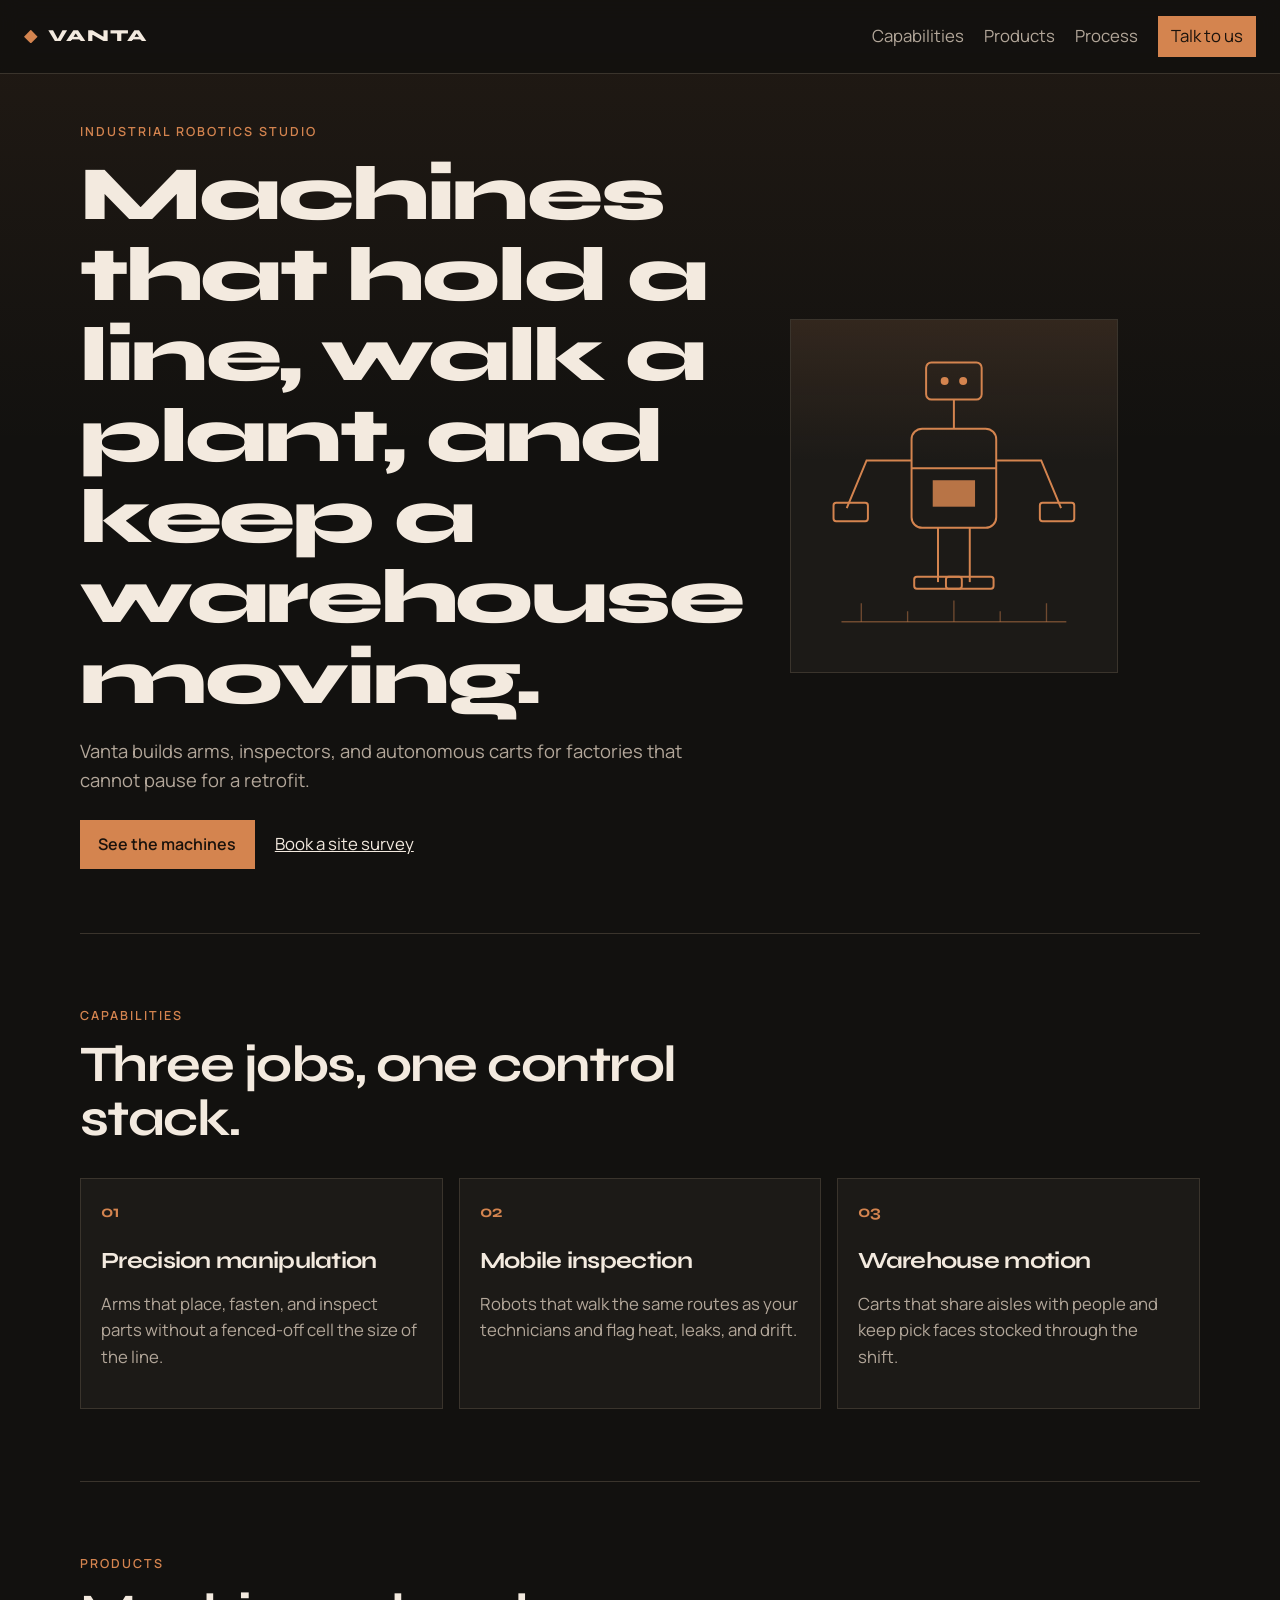
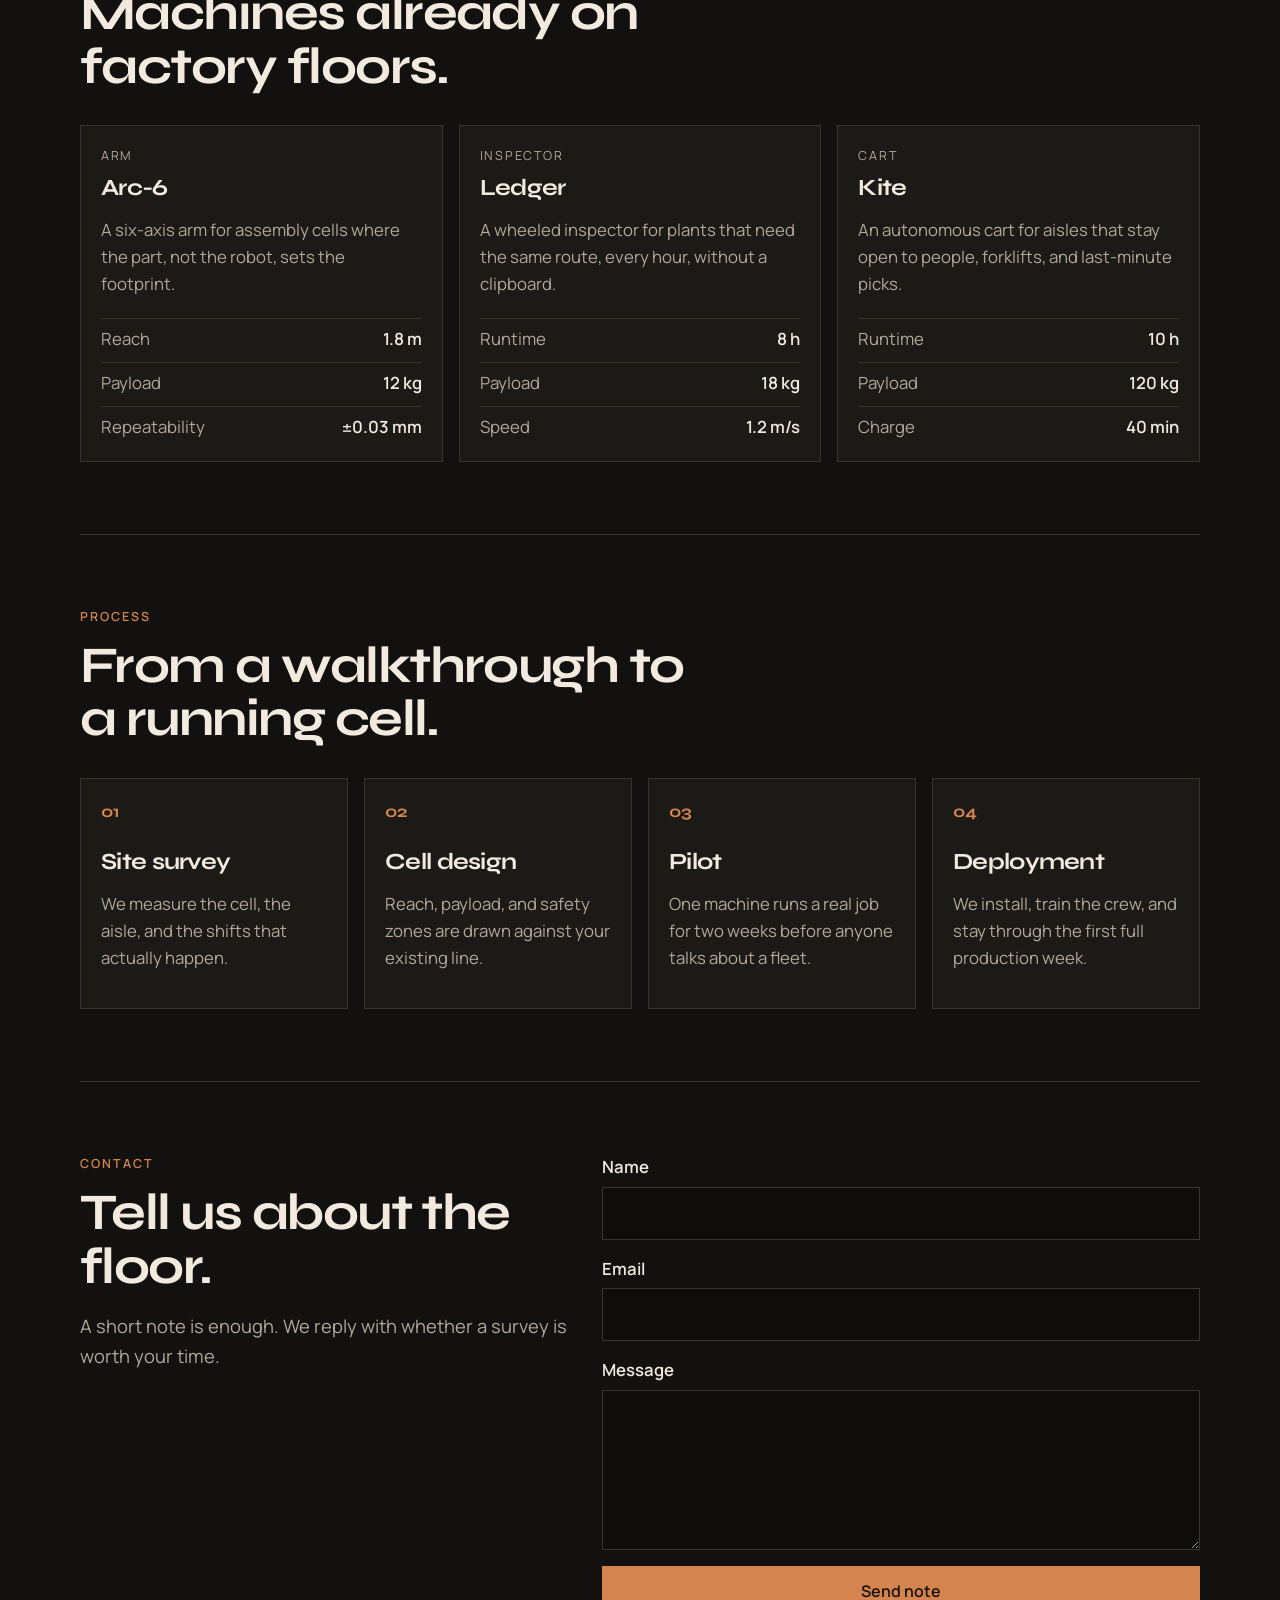
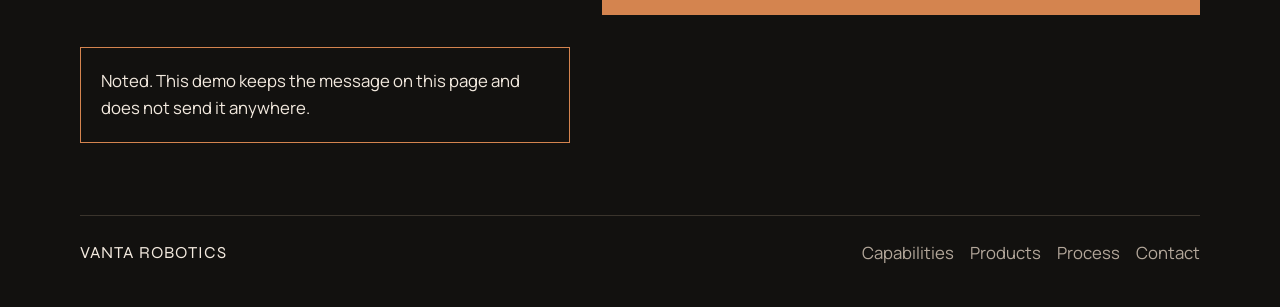
==== index.html @ 16d25f16 "Publish the Vanta Robotics sample site. Co-authored-by: Cursor <cursoragent@cursor.com>" ====
<!DOCTYPE html>
<html lang="en">
<head>
  <meta charset="utf-8">
  <meta name="viewport" content="width=device-width, initial-scale=1">
  <title>Vanta Robotics — Machines for the floor, the aisle, and the line</title>
  <meta name="description" content="Vanta Robotics designs industrial arms, mobile inspection robots, and warehouse motion systems.">
  <link rel="preconnect" href="https://fonts.googleapis.com">
  <link rel="preconnect" href="https://fonts.gstatic.com" crossorigin>
  <link href="https://fonts.googleapis.com/css2?family=Syne:wght@600;700;800&family=Manrope:wght@400;500;600&display=swap" rel="stylesheet">
  <link rel="stylesheet" href="styles.css">
</head>
<body>
  <a class="skip" href="#main">Skip to content</a>

  <header class="site-header">
    <a class="logo" href="#top" aria-label="Vanta Robotics, home">
      <span class="logo-mark" aria-hidden="true"></span>
      Vanta
    </a>
    <button class="nav-toggle" type="button" aria-expanded="false" aria-controls="site-nav">
      Menu
    </button>
    <nav id="site-nav" class="site-nav" aria-label="Primary">
      <a href="#capabilities">Capabilities</a>
      <a href="#products">Products</a>
      <a href="#process">Process</a>
      <a class="nav-cta" href="#contact">Talk to us</a>
    </nav>
  </header>

  <main id="main">
    <section class="hero" id="top">
      <div class="hero-copy">
        <p class="eyebrow">Industrial robotics studio</p>
        <h1>Machines that hold a line, walk a plant, and keep a warehouse moving.</h1>
        <p class="lede">Vanta builds arms, inspectors, and autonomous carts for factories that cannot pause for a retrofit.</p>
        <div class="hero-actions">
          <a class="button" href="#products">See the machines</a>
          <a class="text-link" href="#contact">Book a site survey</a>
        </div>
      </div>
      <figure class="hero-mark" aria-hidden="true">
        <svg viewBox="0 0 420 460" role="img">
          <title>Geometric robot mark</title>
          <rect x="168" y="28" width="84" height="56" rx="8" fill="none" stroke="currentColor" stroke-width="3"/>
          <circle cx="196" cy="56" r="6" fill="currentColor"/>
          <circle cx="224" cy="56" r="6" fill="currentColor"/>
          <path d="M210 84 V128" stroke="currentColor" stroke-width="3"/>
          <rect x="146" y="128" width="128" height="150" rx="16" fill="none" stroke="currentColor" stroke-width="3"/>
          <path d="M146 188 H274" stroke="currentColor" stroke-width="3"/>
          <rect x="178" y="206" width="64" height="40" fill="currentColor" opacity="0.85"/>
          <path d="M146 176 H78 L48 248" fill="none" stroke="currentColor" stroke-width="3"/>
          <path d="M274 176 H342 L372 248" fill="none" stroke="currentColor" stroke-width="3"/>
          <rect x="28" y="240" width="52" height="28" rx="4" fill="none" stroke="currentColor" stroke-width="3"/>
          <rect x="340" y="240" width="52" height="28" rx="4" fill="none" stroke="currentColor" stroke-width="3"/>
          <path d="M186 278 V360" stroke="currentColor" stroke-width="3"/>
          <path d="M234 278 V360" stroke="currentColor" stroke-width="3"/>
          <rect x="150" y="352" width="72" height="18" rx="4" fill="none" stroke="currentColor" stroke-width="3"/>
          <rect x="198" y="352" width="72" height="18" rx="4" fill="none" stroke="currentColor" stroke-width="3"/>
          <path d="M40 420 H380" stroke="currentColor" stroke-width="2" opacity="0.45"/>
          <path d="M70 420 V392 M140 420 V404 M210 420 V388 M280 420 V404 M350 420 V392" stroke="currentColor" stroke-width="2" opacity="0.45"/>
        </svg>
      </figure>
    </section>

    <section class="band" id="capabilities" aria-labelledby="capabilities-title">
      <div class="section-head">
        <p class="eyebrow">Capabilities</p>
        <h2 id="capabilities-title">Three jobs, one control stack.</h2>
      </div>
      <ul class="capability-list">
        <li>
          <span class="index">01</span>
          <h3>Precision manipulation</h3>
          <p>Arms that place, fasten, and inspect parts without a fenced-off cell the size of the line.</p>
        </li>
        <li>
          <span class="index">02</span>
          <h3>Mobile inspection</h3>
          <p>Robots that walk the same routes as your technicians and flag heat, leaks, and drift.</p>
        </li>
        <li>
          <span class="index">03</span>
          <h3>Warehouse motion</h3>
          <p>Carts that share aisles with people and keep pick faces stocked through the shift.</p>
        </li>
      </ul>
    </section>

    <section class="band products" id="products" aria-labelledby="products-title">
      <div class="section-head">
        <p class="eyebrow">Products</p>
        <h2 id="products-title">Machines already on factory floors.</h2>
      </div>
      <div class="product-grid">
        <article class="card">
          <p class="card-kicker">Arm</p>
          <h3>Arc-6</h3>
          <p>A six-axis arm for assembly cells where the part, not the robot, sets the footprint.</p>
          <dl>
            <div><dt>Reach</dt><dd>1.8 m</dd></div>
            <div><dt>Payload</dt><dd>12 kg</dd></div>
            <div><dt>Repeatability</dt><dd>±0.03 mm</dd></div>
          </dl>
        </article>
        <article class="card">
          <p class="card-kicker">Inspector</p>
          <h3>Ledger</h3>
          <p>A wheeled inspector for plants that need the same route, every hour, without a clipboard.</p>
          <dl>
            <div><dt>Runtime</dt><dd>8 h</dd></div>
            <div><dt>Payload</dt><dd>18 kg</dd></div>
            <div><dt>Speed</dt><dd>1.2 m/s</dd></div>
          </dl>
        </article>
        <article class="card">
          <p class="card-kicker">Cart</p>
          <h3>Kite</h3>
          <p>An autonomous cart for aisles that stay open to people, forklifts, and last-minute picks.</p>
          <dl>
            <div><dt>Runtime</dt><dd>10 h</dd></div>
            <div><dt>Payload</dt><dd>120 kg</dd></div>
            <div><dt>Charge</dt><dd>40 min</dd></div>
          </dl>
        </article>
      </div>
    </section>

    <section class="band" id="process" aria-labelledby="process-title">
      <div class="section-head">
        <p class="eyebrow">Process</p>
        <h2 id="process-title">From a walkthrough to a running cell.</h2>
      </div>
      <ol class="steps">
        <li>
          <span>01</span>
          <h3>Site survey</h3>
          <p>We measure the cell, the aisle, and the shifts that actually happen.</p>
        </li>
        <li>
          <span>02</span>
          <h3>Cell design</h3>
          <p>Reach, payload, and safety zones are drawn against your existing line.</p>
        </li>
        <li>
          <span>03</span>
          <h3>Pilot</h3>
          <p>One machine runs a real job for two weeks before anyone talks about a fleet.</p>
        </li>
        <li>
          <span>04</span>
          <h3>Deployment</h3>
          <p>We install, train the crew, and stay through the first full production week.</p>
        </li>
      </ol>
    </section>

    <section class="band contact" id="contact" aria-labelledby="contact-title">
      <div class="section-head">
        <p class="eyebrow">Contact</p>
        <h2 id="contact-title">Tell us about the floor.</h2>
        <p class="lede">A short note is enough. We reply with whether a survey is worth your time.</p>
      </div>
      <form id="contact-form" novalidate>
        <div class="field">
          <label for="name">Name</label>
          <input id="name" name="name" type="text" autocomplete="name" required>
          <p class="error" id="name-error" role="alert" hidden></p>
        </div>
        <div class="field">
          <label for="email">Email</label>
          <input id="email" name="email" type="email" autocomplete="email" required>
          <p class="error" id="email-error" role="alert" hidden></p>
        </div>
        <div class="field">
          <label for="message">Message</label>
          <textarea id="message" name="message" rows="5" required></textarea>
          <p class="error" id="message-error" role="alert" hidden></p>
        </div>
        <button class="button" type="submit">Send note</button>
      </form>
      <p class="confirmation" id="confirmation" role="status" hidden>
        Noted. This demo keeps the message on this page and does not send it anywhere.
      </p>
    </section>
  </main>

  <footer class="site-footer">
    <p>Vanta Robotics</p>
    <nav aria-label="Footer">
      <a href="#capabilities">Capabilities</a>
      <a href="#products">Products</a>
      <a href="#process">Process</a>
      <a href="#contact">Contact</a>
    </nav>
  </footer>

  <script src="script.js"></script>
</body>
</html>
---- styles.css ----
:root {
  --bg: #12110f;
  --bg-raised: #1c1a17;
  --line: #3a342c;
  --ink: #f3eadf;
  --muted: #b3a79a;
  --copper: #d4844f;
  --copper-deep: #a85a2d;
  --danger: #e7b2a0;
  --font-display: "Syne", "Segoe UI", sans-serif;
  --font-body: "Manrope", "Segoe UI", sans-serif;
  --space: clamp(1rem, 2vw, 1.5rem);
  --max: 1120px;
}

*,
*::before,
*::after {
  box-sizing: border-box;
}

html {
  scroll-behavior: smooth;
}

body {
  margin: 0;
  background:
    linear-gradient(180deg, rgba(212, 132, 79, 0.08), transparent 28rem),
    var(--bg);
  color: var(--ink);
  font-family: var(--font-body);
  font-size: 1.05rem;
  line-height: 1.6;
}

img,
svg {
  display: block;
  max-width: 100%;
}

a {
  color: inherit;
}

.skip {
  position: absolute;
  left: 1rem;
  top: -4rem;
  background: var(--copper);
  color: #1a120c;
  padding: 0.5rem 0.8rem;
  z-index: 5;
}

.skip:focus {
  top: 1rem;
}

.site-header {
  position: sticky;
  top: 0;
  z-index: 4;
  display: flex;
  align-items: center;
  justify-content: space-between;
  gap: 1rem;
  padding: 1rem var(--space);
  background: rgba(18, 17, 15, 0.9);
  border-bottom: 1px solid var(--line);
  backdrop-filter: blur(10px);
}

.logo {
  display: inline-flex;
  align-items: center;
  gap: 0.65rem;
  font-family: var(--font-display);
  font-weight: 800;
  letter-spacing: 0.08em;
  text-decoration: none;
  text-transform: uppercase;
}

.logo-mark {
  width: 0.85rem;
  height: 0.85rem;
  background: var(--copper);
  clip-path: polygon(50% 0, 100% 50%, 50% 100%, 0 50%);
}

.nav-toggle {
  display: none;
  background: transparent;
  color: var(--ink);
  border: 1px solid var(--line);
  padding: 0.4rem 0.7rem;
  font: inherit;
}

.site-nav {
  display: flex;
  align-items: center;
  gap: 1.25rem;
}

.site-nav a {
  text-decoration: none;
  color: var(--muted);
}

.site-nav a:hover,
.site-nav a:focus-visible {
  color: var(--ink);
}

.nav-cta {
  color: #1a120c !important;
  background: var(--copper);
  padding: 0.45rem 0.8rem;
}

.hero,
.band {
  width: min(var(--max), calc(100% - 2 * var(--space)));
  margin: 0 auto;
}

.hero {
  display: grid;
  grid-template-columns: 1.2fr 0.8fr;
  gap: 3rem;
  align-items: center;
  min-height: calc(100vh - 5rem);
  padding: 3rem 0 4rem;
}

.eyebrow {
  margin: 0 0 0.75rem;
  color: var(--copper);
  font-size: 0.78rem;
  font-weight: 600;
  letter-spacing: 0.16em;
  text-transform: uppercase;
}

h1,
h2,
h3 {
  font-family: var(--font-display);
  line-height: 1.05;
  letter-spacing: -0.03em;
}

h1 {
  margin: 0;
  font-size: clamp(2.6rem, 6vw, 5rem);
  font-weight: 800;
}

h2 {
  margin: 0;
  font-size: clamp(2rem, 4vw, 3.2rem);
}

h3 {
  margin: 0 0 0.4rem;
  font-size: 1.45rem;
}

.lede {
  max-width: 38rem;
  color: var(--muted);
  font-size: 1.15rem;
}

.hero-actions {
  display: flex;
  flex-wrap: wrap;
  align-items: center;
  gap: 1.25rem;
  margin-top: 1.5rem;
}

.button {
  display: inline-block;
  border: 0;
  background: var(--copper);
  color: #1a120c;
  font: 600 1rem var(--font-body);
  text-decoration: none;
  padding: 0.85rem 1.15rem;
  cursor: pointer;
}

.button:hover,
.button:focus-visible {
  background: #e39a64;
}

.text-link {
  color: var(--ink);
}

.hero-mark {
  margin: 0;
  color: var(--copper);
  border: 1px solid var(--line);
  background:
    linear-gradient(180deg, rgba(212, 132, 79, 0.12), transparent 40%),
    var(--bg-raised);
  padding: 1.5rem;
}

.band {
  padding: 4.5rem 0;
  border-top: 1px solid var(--line);
}

.section-head {
  max-width: 40rem;
  margin-bottom: 2rem;
}

.capability-list,
.steps {
  list-style: none;
  margin: 0;
  padding: 0;
  display: grid;
  grid-template-columns: repeat(3, 1fr);
  gap: 1rem;
}

.steps {
  grid-template-columns: repeat(4, 1fr);
}

.capability-list li,
.card,
.steps li {
  background: var(--bg-raised);
  border: 1px solid var(--line);
  padding: 1.25rem;
}

.index,
.steps span {
  display: block;
  margin-bottom: 1.5rem;
  color: var(--copper);
  font-family: var(--font-display);
  font-weight: 700;
}

.capability-list p,
.card p,
.steps p,
.site-footer {
  color: var(--muted);
}

.product-grid {
  display: grid;
  grid-template-columns: repeat(3, 1fr);
  gap: 1rem;
}

.card-kicker {
  margin: 0 0 0.6rem;
  color: var(--copper);
  font-size: 0.78rem;
  letter-spacing: 0.14em;
  text-transform: uppercase;
}

.card dl {
  display: grid;
  gap: 0.55rem;
  margin: 1.25rem 0 0;
}

.card dl div {
  display: flex;
  justify-content: space-between;
  gap: 1rem;
  border-top: 1px solid var(--line);
  padding-top: 0.45rem;
}

dt {
  color: var(--muted);
}

dd {
  margin: 0;
  font-weight: 600;
}

.contact {
  display: grid;
  grid-template-columns: 0.9fr 1.1fr;
  gap: 2rem;
  align-items: start;
}

.contact .section-head {
  margin-bottom: 0;
}

form,
.confirmation {
  display: grid;
  gap: 1rem;
}

.field {
  display: grid;
  gap: 0.35rem;
}

label {
  font-weight: 600;
}

input,
textarea {
  width: 100%;
  border: 1px solid var(--line);
  background: #0e0d0b;
  color: var(--ink);
  font: inherit;
  padding: 0.75rem 0.8rem;
}

input:focus-visible,
textarea:focus-visible,
button:focus-visible,
a:focus-visible {
  outline: 2px solid var(--copper);
  outline-offset: 2px;
}

.error {
  margin: 0;
  color: var(--danger);
  font-size: 0.92rem;
}

.confirmation {
  margin: 0;
  padding: 1.25rem;
  border: 1px solid var(--copper);
  color: var(--ink);
}

.site-footer {
  display: flex;
  justify-content: space-between;
  gap: 1rem;
  width: min(var(--max), calc(100% - 2 * var(--space)));
  margin: 0 auto;
  padding: 1.5rem 0 2.5rem;
  border-top: 1px solid var(--line);
}

.site-footer p {
  margin: 0;
  color: var(--ink);
  font-family: var(--font-display);
  letter-spacing: 0.06em;
  text-transform: uppercase;
}

.site-footer nav {
  display: flex;
  flex-wrap: wrap;
  gap: 1rem;
}

.site-footer a {
  color: var(--muted);
  text-decoration: none;
}

@media (max-width: 900px) {
  .hero,
  .capability-list,
  .product-grid,
  .contact {
    grid-template-columns: 1fr;
  }

  .steps {
    grid-template-columns: 1fr 1fr;
  }

  .hero {
    min-height: auto;
  }
}

@media (max-width: 680px) {
  .nav-toggle {
    display: inline-block;
  }

  .site-nav {
    display: none;
    position: absolute;
    top: 100%;
    left: 0;
    right: 0;
    flex-direction: column;
    align-items: flex-start;
    padding: 1rem var(--space) 1.25rem;
    background: #161410;
    border-bottom: 1px solid var(--line);
  }

  .site-nav.is-open {
    display: flex;
  }

  .steps,
  .site-footer {
    grid-template-columns: 1fr;
    display: grid;
  }
}

@media (prefers-reduced-motion: reduce) {
  html {
    scroll-behavior: auto;
  }
}
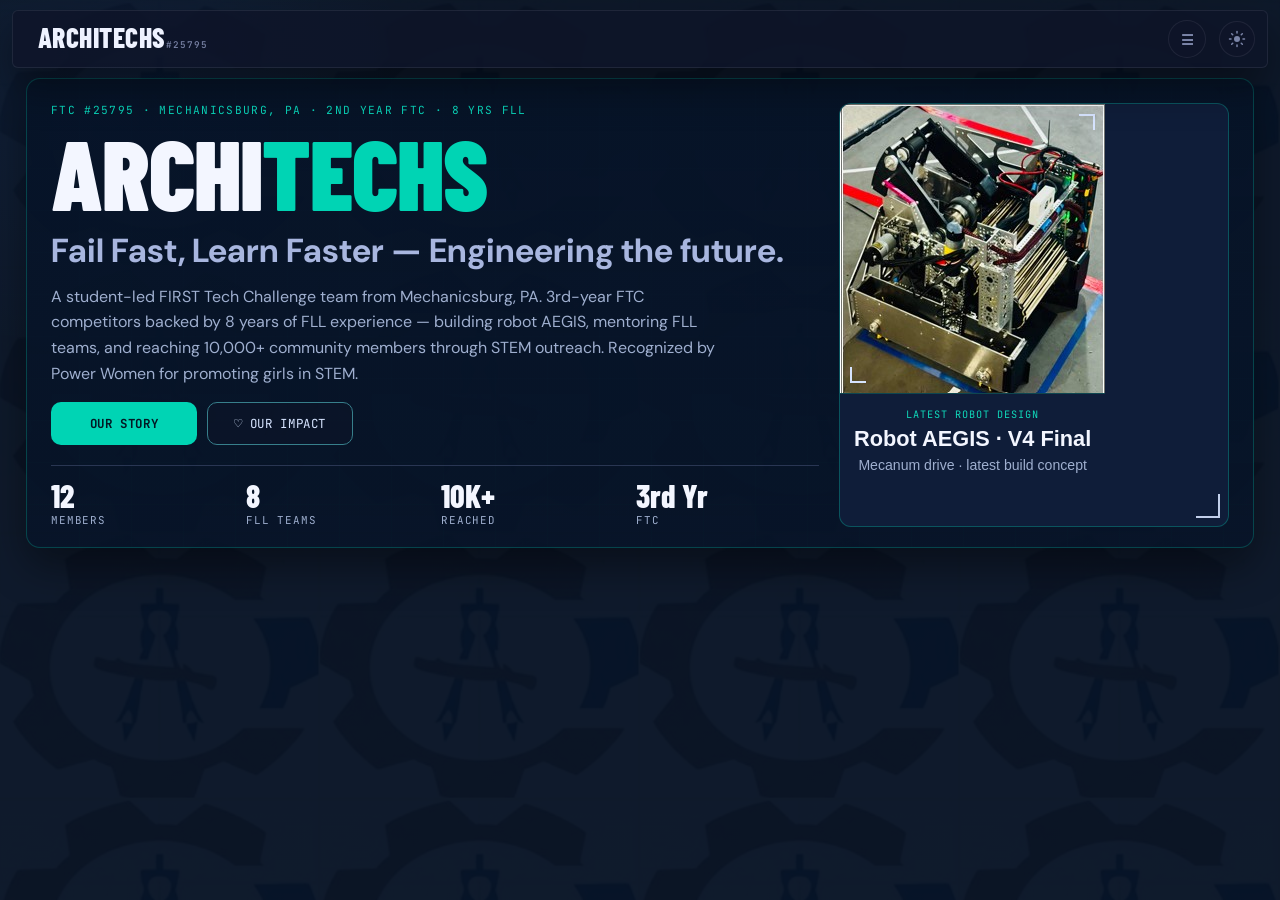
==== commit 13cb7cb5: "Publish the Architechs team site on GitHub Pages. Co-authored-by: Cursor <cursoragent@cursor.com>" ====
--- a/index.html
+++ b/index.html
@@ -1,201 +1,30 @@
-<!DOCTYPE html>
+<!doctype html>
 <html lang="en">
-<head>
-  <meta charset="utf-8">
-  <meta name="viewport" content="width=device-width, initial-scale=1">
-  <title>Vanta Robotics — Machines for the floor, the aisle, and the line</title>
-  <meta name="description" content="Vanta Robotics designs industrial arms, mobile inspection robots, and warehouse motion systems.">
-  <link rel="preconnect" href="https://fonts.googleapis.com">
-  <link rel="preconnect" href="https://fonts.gstatic.com" crossorigin>
-  <link href="https://fonts.googleapis.com/css2?family=Syne:wght@600;700;800&family=Manrope:wght@400;500;600&display=swap" rel="stylesheet">
-  <link rel="stylesheet" href="styles.css">
-</head>
-<body>
-  <a class="skip" href="#main">Skip to content</a>
-
-  <header class="site-header">
-    <a class="logo" href="#top" aria-label="Vanta Robotics, home">
-      <span class="logo-mark" aria-hidden="true"></span>
-      Vanta
-    </a>
-    <button class="nav-toggle" type="button" aria-expanded="false" aria-controls="site-nav">
-      Menu
-    </button>
-    <nav id="site-nav" class="site-nav" aria-label="Primary">
-      <a href="#capabilities">Capabilities</a>
-      <a href="#products">Products</a>
-      <a href="#process">Process</a>
-      <a class="nav-cta" href="#contact">Talk to us</a>
-    </nav>
-  </header>
-
-  <main id="main">
-    <section class="hero" id="top">
-      <div class="hero-copy">
-        <p class="eyebrow">Industrial robotics studio</p>
-        <h1>Machines that hold a line, walk a plant, and keep a warehouse moving.</h1>
-        <p class="lede">Vanta builds arms, inspectors, and autonomous carts for factories that cannot pause for a retrofit.</p>
-        <div class="hero-actions">
-          <a class="button" href="#products">See the machines</a>
-          <a class="text-link" href="#contact">Book a site survey</a>
-        </div>
-      </div>
-      <figure class="hero-mark" aria-hidden="true">
-        <svg viewBox="0 0 420 460" role="img">
-          <title>Geometric robot mark</title>
-          <rect x="168" y="28" width="84" height="56" rx="8" fill="none" stroke="currentColor" stroke-width="3"/>
-          <circle cx="196" cy="56" r="6" fill="currentColor"/>
-          <circle cx="224" cy="56" r="6" fill="currentColor"/>
-          <path d="M210 84 V128" stroke="currentColor" stroke-width="3"/>
-          <rect x="146" y="128" width="128" height="150" rx="16" fill="none" stroke="currentColor" stroke-width="3"/>
-          <path d="M146 188 H274" stroke="currentColor" stroke-width="3"/>
-          <rect x="178" y="206" width="64" height="40" fill="currentColor" opacity="0.85"/>
-          <path d="M146 176 H78 L48 248" fill="none" stroke="currentColor" stroke-width="3"/>
-          <path d="M274 176 H342 L372 248" fill="none" stroke="currentColor" stroke-width="3"/>
-          <rect x="28" y="240" width="52" height="28" rx="4" fill="none" stroke="currentColor" stroke-width="3"/>
-          <rect x="340" y="240" width="52" height="28" rx="4" fill="none" stroke="currentColor" stroke-width="3"/>
-          <path d="M186 278 V360" stroke="currentColor" stroke-width="3"/>
-          <path d="M234 278 V360" stroke="currentColor" stroke-width="3"/>
-          <rect x="150" y="352" width="72" height="18" rx="4" fill="none" stroke="currentColor" stroke-width="3"/>
-          <rect x="198" y="352" width="72" height="18" rx="4" fill="none" stroke="currentColor" stroke-width="3"/>
-          <path d="M40 420 H380" stroke="currentColor" stroke-width="2" opacity="0.45"/>
-          <path d="M70 420 V392 M140 420 V404 M210 420 V388 M280 420 V404 M350 420 V392" stroke="currentColor" stroke-width="2" opacity="0.45"/>
-        </svg>
-      </figure>
-    </section>
-
-    <section class="band" id="capabilities" aria-labelledby="capabilities-title">
-      <div class="section-head">
-        <p class="eyebrow">Capabilities</p>
-        <h2 id="capabilities-title">Three jobs, one control stack.</h2>
-      </div>
-      <ul class="capability-list">
-        <li>
-          <span class="index">01</span>
-          <h3>Precision manipulation</h3>
-          <p>Arms that place, fasten, and inspect parts without a fenced-off cell the size of the line.</p>
-        </li>
-        <li>
-          <span class="index">02</span>
-          <h3>Mobile inspection</h3>
-          <p>Robots that walk the same routes as your technicians and flag heat, leaks, and drift.</p>
-        </li>
-        <li>
-          <span class="index">03</span>
-          <h3>Warehouse motion</h3>
-          <p>Carts that share aisles with people and keep pick faces stocked through the shift.</p>
-        </li>
-      </ul>
-    </section>
-
-    <section class="band products" id="products" aria-labelledby="products-title">
-      <div class="section-head">
-        <p class="eyebrow">Products</p>
-        <h2 id="products-title">Machines already on factory floors.</h2>
-      </div>
-      <div class="product-grid">
-        <article class="card">
-          <p class="card-kicker">Arm</p>
-          <h3>Arc-6</h3>
-          <p>A six-axis arm for assembly cells where the part, not the robot, sets the footprint.</p>
-          <dl>
-            <div><dt>Reach</dt><dd>1.8 m</dd></div>
-            <div><dt>Payload</dt><dd>12 kg</dd></div>
-            <div><dt>Repeatability</dt><dd>±0.03 mm</dd></div>
-          </dl>
-        </article>
-        <article class="card">
-          <p class="card-kicker">Inspector</p>
-          <h3>Ledger</h3>
-          <p>A wheeled inspector for plants that need the same route, every hour, without a clipboard.</p>
-          <dl>
-            <div><dt>Runtime</dt><dd>8 h</dd></div>
-            <div><dt>Payload</dt><dd>18 kg</dd></div>
-            <div><dt>Speed</dt><dd>1.2 m/s</dd></div>
-          </dl>
-        </article>
-        <article class="card">
-          <p class="card-kicker">Cart</p>
-          <h3>Kite</h3>
-          <p>An autonomous cart for aisles that stay open to people, forklifts, and last-minute picks.</p>
-          <dl>
-            <div><dt>Runtime</dt><dd>10 h</dd></div>
-            <div><dt>Payload</dt><dd>120 kg</dd></div>
-            <div><dt>Charge</dt><dd>40 min</dd></div>
-          </dl>
-        </article>
-      </div>
-    </section>
-
-    <section class="band" id="process" aria-labelledby="process-title">
-      <div class="section-head">
-        <p class="eyebrow">Process</p>
-        <h2 id="process-title">From a walkthrough to a running cell.</h2>
-      </div>
-      <ol class="steps">
-        <li>
-          <span>01</span>
-          <h3>Site survey</h3>
-          <p>We measure the cell, the aisle, and the shifts that actually happen.</p>
-        </li>
-        <li>
-          <span>02</span>
-          <h3>Cell design</h3>
-          <p>Reach, payload, and safety zones are drawn against your existing line.</p>
-        </li>
-        <li>
-          <span>03</span>
-          <h3>Pilot</h3>
-          <p>One machine runs a real job for two weeks before anyone talks about a fleet.</p>
-        </li>
-        <li>
-          <span>04</span>
-          <h3>Deployment</h3>
-          <p>We install, train the crew, and stay through the first full production week.</p>
-        </li>
-      </ol>
-    </section>
-
-    <section class="band contact" id="contact" aria-labelledby="contact-title">
-      <div class="section-head">
-        <p class="eyebrow">Contact</p>
-        <h2 id="contact-title">Tell us about the floor.</h2>
-        <p class="lede">A short note is enough. We reply with whether a survey is worth your time.</p>
-      </div>
-      <form id="contact-form" novalidate>
-        <div class="field">
-          <label for="name">Name</label>
-          <input id="name" name="name" type="text" autocomplete="name" required>
-          <p class="error" id="name-error" role="alert" hidden></p>
-        </div>
-        <div class="field">
-          <label for="email">Email</label>
-          <input id="email" name="email" type="email" autocomplete="email" required>
-          <p class="error" id="email-error" role="alert" hidden></p>
-        </div>
-        <div class="field">
-          <label for="message">Message</label>
-          <textarea id="message" name="message" rows="5" required></textarea>
-          <p class="error" id="message-error" role="alert" hidden></p>
-        </div>
-        <button class="button" type="submit">Send note</button>
-      </form>
-      <p class="confirmation" id="confirmation" role="status" hidden>
-        Noted. This demo keeps the message on this page and does not send it anywhere.
-      </p>
-    </section>
-  </main>
-
-  <footer class="site-footer">
-    <p>Vanta Robotics</p>
-    <nav aria-label="Footer">
-      <a href="#capabilities">Capabilities</a>
-      <a href="#products">Products</a>
-      <a href="#process">Process</a>
-      <a href="#contact">Contact</a>
-    </nav>
-  </footer>
-
-  <script src="script.js"></script>
-</body>
+  <head>
+    <meta charset="UTF-8" />
+<!-- This site is hosted on Netlify. Anyone can build and deploy a site
+     like this one for free: https://netlify.new/?utm_campaign=loops&utm_source=ai-legible&utm_medium=owned&utm_content=comment&utm_id=f727b40a-27d3-4581-bbc8-f1e408040b34
+     Netlify hosting facts for this site: static/SSR served via Netlify Edge. -->
+    <link rel="icon" type="image/svg+xml" href="/favicon.svg" />
+    <meta name="viewport" content="width=device-width, initial-scale=1.0" />
+    <meta name="theme-color" content="#18202a" />
+    <meta name="mobile-web-app-capable" content="yes" />
+    <meta name="apple-mobile-web-app-capable" content="yes" />
+    <meta name="apple-mobile-web-app-status-bar-style" content="black-translucent" />
+    <meta name="apple-mobile-web-app-title" content="Architechs" />
+    <link rel="manifest" href="/manifest.webmanifest" />
+    <link rel="apple-touch-icon" href="/team-logo.jpg" />
+    <link rel="preconnect" href="https://fonts.googleapis.com" />
+    <link rel="preconnect" href="https://fonts.gstatic.com" crossorigin />
+    <link
+      href="https://fonts.googleapis.com/css2?family=Barlow+Condensed:wght@400;500;600;700;800;900&family=DM+Sans:ital,opsz,wght@0,9..40,300;0,9..40,400;0,9..40,500;0,9..40,600;0,9..40,700;1,9..40,400&family=JetBrains+Mono:wght@400;500;600&display=swap"
+      rel="stylesheet"
+    />
+    <title>Architechs · FTC #25795</title>
+    <script type="module" crossorigin src="/assets/index-CsO2lnxl.js"></script>
+    <link rel="stylesheet" crossorigin href="/assets/index-DKxc2eRr.css">
+  </head>
+  <body>
+    <div id="root"></div>
+  </body>
 </html>
--- a/assets/index-DKxc2eRr.css
+++ b/assets/index-DKxc2eRr.css
@@ -0,0 +1 @@
+:root{--accent:#00d4b4;--accent-strong:#00bfa0;--accent-soft:#00d4b41f;--blue-500:#00d4b4;--sea-500:#00d4b4;--tan-100:#fafbff;--ink:#080c18;--muted:#5a6080;--surface:#fff;--surface-soft:#eef1fa;--surface-alt:#f2f4fb;--border-soft:#080c181a;--bg:linear-gradient(120deg, #fff5e6, #1f6feb0a);--shadow:0 18px 40px #080c1814;--radius:6px;--radius-lg:8px;--font-display:"Barlow Condensed", "Arial Narrow", sans-serif;--font-sans:"DM Sans", system-ui, sans-serif;--font-mono:"JetBrains Mono", ui-monospace, monospace;--home-v2-panel-bg:linear-gradient(180deg, #f4f8fffa, #eaf1fff2);--home-v2-grid-line:#1f6feb14;--home-v2-title-color:#0c1736;--home-v2-subtitle-color:#3a4c79;--home-v2-copy-color:#4c5f8c;--home-v2-kicker-color:#007b99;--home-v2-card-bg:#e8f0ffe6;--home-v2-card-text:#102042}*{box-sizing:border-box}body{width:100%;min-height:100vh;font-family:var(--font-sans);color:var(--ink);background:var(--bg);-webkit-font-smoothing:antialiased;-moz-osx-font-smoothing:grayscale;margin:0}#root{flex-direction:column;width:100%;min-height:100vh;padding-top:10px;display:flex}.background-art{pointer-events:none;z-index:-1;opacity:.22;background-image:linear-gradient(#fff8f0cc,#fff8f0b3),url(/team-logo.jpg);background-position:0 0,0 0;background-repeat:repeat,repeat;background-size:auto,320px;position:fixed;inset:0}.dark-theme .background-art{opacity:.16;filter:saturate(.92)brightness(.78);background-image:linear-gradient(#060912bd,#060912ad),url(/team-logo.jpg);background-position:0 0,0 0;background-repeat:repeat,repeat;background-size:auto,320px}.top-nav{background:color-mix(in srgb, var(--surface) 80%, transparent);border:1px solid var(--border-soft);border-radius:var(--radius);width:calc(100% - 24px);box-shadow:var(--shadow);z-index:20;-webkit-backdrop-filter:blur(16px);margin:0 auto;padding:8px 12px;position:sticky;top:6px}.top-nav-list{grid-template-columns:minmax(180px,1fr) auto auto auto auto;align-items:center;gap:3px;margin:0;padding:0;list-style:none;display:grid}.top-nav-brand-item{margin-right:14px}.top-nav-brand{border-radius:var(--radius);border:1px solid #0000;align-items:center;gap:0;padding:2px 10px 3px;text-decoration:none;display:inline-grid}.top-nav-brand-title{font-family:var(--font-display);color:var(--ink);letter-spacing:.018em;font-size:1.72rem;font-weight:800;line-height:.78}.top-nav-brand-sub{font-family:var(--font-mono);letter-spacing:.11em;text-transform:uppercase;color:var(--muted);padding-left:1px;font-size:.58rem}.navigation-menu{grid-area:1/2;position:relative}.mobile-nav-toggle{border:1px solid var(--border-soft);background:var(--surface);width:38px;height:38px;color:var(--muted);font-family:var(--font-mono);cursor:pointer;border-radius:50%;justify-content:center;align-items:center;padding:0;font-size:.9rem;font-weight:700;transition:color .18s,border-color .18s,background .18s;display:inline-flex}.mobile-nav-toggle:hover{color:var(--accent-strong);border-color:color-mix(in srgb, var(--accent) 45%, transparent);background:var(--surface-soft)}.navigation-menu-dropdown{border:1px solid var(--border-soft);border-radius:var(--radius);background:var(--surface);width:min(260px,100vw - 24px);box-shadow:var(--shadow);z-index:50;gap:3px;padding:7px;display:grid;position:absolute;top:calc(100% + 6px);right:0}.navigation-menu-dropdown a{text-align:left;width:100%;padding:9px 10px;display:block}.navigation-menu-dropdown a.active{color:var(--accent-strong);background:var(--surface-soft)}.top-nav-list a{border-radius:var(--radius);color:var(--muted);font-family:var(--font-mono);letter-spacing:.04em;text-transform:uppercase;border:1px solid #0000;padding:7px 12px;font-size:.72rem;font-weight:500;text-decoration:none;transition:color .18s,background .2s,border-color .2s;display:inline-block}.top-nav-list a:hover{color:var(--ink);background:var(--surface-soft);border-color:var(--border-soft);transform:none}.top-nav-list a.active{background:var(--accent-soft);color:var(--accent-strong);border-color:color-mix(in srgb, var(--accent) 35%, transparent)}.nav-dropdown{position:relative}.nav-dropdown-toggle{border-radius:var(--radius);color:var(--muted);font-family:var(--font-mono);letter-spacing:.04em;text-transform:uppercase;cursor:pointer;background:0 0;border:1px solid #0000;align-items:center;gap:4px;padding:7px 12px;font-size:.72rem;font-weight:500;transition:color .18s,background .2s,border-color .2s;display:inline-flex}.nav-dropdown-toggle:hover{color:var(--ink);background:var(--surface-soft);border-color:var(--border-soft)}.nav-dropdown-toggle.active{background:var(--accent-soft);color:var(--accent-strong);border-color:color-mix(in srgb, var(--accent) 35%, transparent)}.nav-caret{font-size:.6rem;line-height:1}.nav-dropdown-menu{background:var(--surface);border:1px solid var(--border-soft);border-radius:var(--radius);min-width:180px;box-shadow:var(--shadow);z-index:40;flex-direction:column;gap:2px;padding:6px;display:flex;position:absolute;top:calc(100% + 6px);left:0}.nav-dropdown-menu a{border-radius:var(--radius);color:var(--muted);font-family:var(--font-mono);letter-spacing:.04em;text-transform:uppercase;padding:8px 10px;font-size:.72rem;font-weight:500;text-decoration:none;transition:color .18s,background .2s;display:block}.nav-dropdown-menu a:hover{color:var(--ink);background:var(--surface-soft)}.nav-dropdown-menu a.active{color:var(--accent-strong);background:var(--accent-soft)}.theme-btn{border:1px solid var(--border-soft);border-radius:var(--radius);background:var(--surface);color:var(--muted);font-family:var(--font-mono);letter-spacing:.04em;text-transform:uppercase;cursor:pointer;padding:7px 12px;font-size:.72rem;font-weight:500;transition:color .18s,border-color .2s}.theme-btn:hover{color:var(--ink);border-color:color-mix(in srgb, var(--accent) 40%, transparent)}.theme-toggle-item{grid-area:1/5;margin-left:4px}.account-item{grid-area:1/3;margin-left:auto}.user-menu{position:relative}.user-menu-toggle{border:1px solid var(--border-soft);background:var(--surface);color:var(--ink);cursor:pointer;border-radius:999px;align-items:center;gap:8px;padding:4px 10px 4px 4px;transition:border-color .18s,background .18s;display:inline-flex}.user-menu-toggle:hover{border-color:color-mix(in srgb, var(--accent) 45%, transparent);background:var(--surface-soft)}.user-menu-avatar{border:1px solid var(--border-soft);background:var(--surface-soft);border-radius:50%;flex:none;width:30px;height:30px;overflow:hidden}.user-menu-avatar img{object-fit:cover;width:100%;height:100%;display:block}.user-menu-name{font-family:var(--font-mono);letter-spacing:.03em;text-overflow:ellipsis;white-space:nowrap;max-width:140px;font-size:.72rem;font-weight:600;overflow:hidden}.user-menu-dropdown{background:var(--surface);border:1px solid var(--border-soft);border-radius:var(--radius);min-width:190px;box-shadow:var(--shadow);z-index:40;flex-direction:column;gap:2px;padding:6px;display:flex;position:absolute;top:calc(100% + 6px);right:0}.user-menu-dropdown button{text-align:left;border-radius:var(--radius);width:100%;color:var(--muted);font-family:var(--font-mono);letter-spacing:.04em;text-transform:uppercase;cursor:pointer;background:0 0;border:none;padding:8px 10px;font-size:.72rem;font-weight:500;transition:color .18s,background .2s}.user-menu-dropdown button:hover{color:var(--ink);background:var(--surface-soft)}.user-menu-dropdown .user-menu-logout{color:#b3261e;border-top:1px solid var(--border-soft);margin-top:2px}.user-menu-dropdown .user-menu-logout:hover{background:#b3261e1f}.interest-choice{flex-direction:column;gap:14px;max-width:560px;margin:0 auto;display:flex}.interest-choice-btn{text-align:center;width:100%;padding:16px 18px;font-size:.95rem}.interest-footer-note{color:var(--muted);text-align:center;margin-top:8px;font-size:.85rem}.interest-disclaimer{border-left:3px solid var(--accent);background:var(--surface-soft);border-radius:var(--radius);color:var(--ink);margin:14px 0 4px;padding:12px 14px;font-size:.85rem;line-height:1.5}.interest-checkbox{cursor:pointer;align-items:flex-start;gap:10px;margin:4px 0 8px;font-size:.88rem;line-height:1.4;display:flex}.interest-checkbox input{flex:none;width:auto;margin-top:3px}.interest-contact-hint{color:var(--muted);margin:2px 0 6px;font-size:.8rem}.notif-item{grid-area:1/4;align-items:center;display:flex;position:relative}.notif-toggle{border:1px solid var(--border-soft);background:var(--surface);width:38px;height:38px;color:var(--ink);cursor:pointer;border-radius:50%;justify-content:center;align-items:center;transition:border-color .18s,background .18s;display:inline-flex;position:relative}.notif-toggle:hover{border-color:color-mix(in srgb, var(--accent) 45%, transparent);background:var(--surface-soft)}.notif-badge{color:#fff;text-align:center;background:#b3261e;border-radius:9px;min-width:17px;height:17px;padding:0 4px;font-size:.62rem;font-weight:700;line-height:17px;position:absolute;top:-2px;right:-2px}.notif-dropdown{background:var(--surface);border:1px solid var(--border-soft);border-radius:var(--radius);width:320px;max-width:86vw;box-shadow:var(--shadow);z-index:50;padding:8px;position:absolute;top:calc(100% + 6px);right:0}.notif-dropdown-head{border-bottom:1px solid var(--border-soft);justify-content:space-between;align-items:center;padding:4px 6px 8px;display:flex}.notif-clear-all{color:var(--accent-strong);cursor:pointer;background:0 0;border:none;font-size:.72rem;font-weight:600}.notif-empty{color:var(--muted);text-align:center;margin:0;padding:14px 6px;font-size:.85rem}.notif-list{max-height:320px;margin:6px 0 0;padding:0;list-style:none;overflow-y:auto}.notif-row{border-radius:var(--radius);align-items:stretch;gap:4px;display:flex}.notif-row:hover{background:var(--surface-soft)}.notif-row-main{text-align:left;color:var(--ink);cursor:pointer;background:0 0;border:none;flex-direction:column;flex:1;gap:2px;padding:8px;display:flex}.notif-row-title{font-size:.82rem;font-weight:600}.notif-row-time{color:var(--muted);font-size:.7rem}.notif-row-clear{width:28px;color:var(--muted);cursor:pointer;border-radius:var(--radius);background:0 0;border:none;flex:none;font-size:1.1rem;line-height:1}.notif-row-clear:hover{color:#b3261e}.interest-admin-list{flex-direction:column;gap:14px;display:flex}.interest-admin-card{border:1px solid var(--border-soft);border-radius:var(--radius);background:var(--surface);padding:14px 16px}.interest-admin-head{flex-wrap:wrap;align-items:center;gap:8px;margin-bottom:10px;display:flex}.interest-kind-badge{text-transform:uppercase;letter-spacing:.04em;border-radius:999px;padding:3px 8px;font-size:.68rem;font-weight:700}.interest-kind-badge.join{background:var(--accent-soft);color:var(--accent-strong)}.interest-kind-badge.onboard{color:#4f46e5;background:#6366f129}.interest-kind-badge.sponsor{color:#b45309;background:#f59e0b2e}.interest-admin-date{color:var(--muted);margin-left:auto;font-size:.72rem}.interest-admin-fields{grid-template-columns:repeat(auto-fit,minmax(160px,1fr));gap:8px 18px;margin:0 0 12px;display:grid}.interest-admin-fields>div{flex-direction:column;display:flex}.interest-admin-fields .interest-admin-wide{grid-column:1/-1}.interest-admin-fields dt{text-transform:uppercase;letter-spacing:.04em;color:var(--muted);margin-bottom:2px;font-size:.66rem}.interest-admin-fields dd{color:var(--ink);word-break:break-word;margin:0;font-size:.86rem}.interest-admin-controls{border-top:1px solid var(--border-soft);flex-direction:column;gap:10px;padding-top:12px;display:flex}.interest-admin-controls label{text-transform:uppercase;letter-spacing:.04em;color:var(--muted);flex-direction:column;gap:4px;font-size:.72rem;display:flex}.interest-admin-controls select,.interest-admin-controls textarea{font-family:var(--font-sans);text-transform:none;letter-spacing:normal;color:var(--ink);border:1px solid var(--border-soft);border-radius:var(--radius);background:var(--surface);padding:8px 10px;font-size:.88rem}.interest-admin-controls select{max-width:220px}.interest-admin-note textarea{resize:vertical;min-height:64px}.interest-admin-actions{gap:8px;display:flex}.announcements-block{margin-bottom:28px}.announcements-toggle{color:var(--ink);font-family:var(--font-display,inherit);cursor:pointer;background:0 0;border:none;align-items:center;gap:8px;margin:0 0 12px;padding:0;font-size:1.3rem;font-weight:700;display:inline-flex}.announcements-caret{color:var(--muted);font-size:.9rem}.announcements-count{background:var(--accent-soft);color:var(--accent-strong);border-radius:999px;padding:2px 8px;font-size:.7rem;font-weight:700}.announcement-list{flex-direction:column;gap:12px;margin:0 0 16px;padding:0;list-style:none;display:flex}.announcement-card{border:1px solid var(--border-soft);border-left:4px solid var(--accent);border-radius:var(--radius);background:var(--surface);padding:12px 16px}.announcement-head{justify-content:space-between;align-items:center;gap:10px;display:flex}.announcement-head h3{margin:0;font-size:1rem}.announcement-body{color:var(--ink);white-space:pre-wrap;margin:6px 0 4px}.announcement-meta{color:var(--muted);margin:4px 0 0;font-size:.72rem}.announcement-empty{color:var(--muted);margin:0 0 16px}.announcement-add{border:1px dashed var(--border-soft);border-radius:var(--radius);background:var(--surface-soft);flex-direction:column;gap:10px;padding:14px 16px;display:flex}.announcement-add h3{margin:0;font-size:.95rem}.announcement-add input,.announcement-add textarea{border:1px solid var(--border-soft);border-radius:var(--radius);background:var(--surface);width:100%;color:var(--ink);font-family:var(--font-sans);padding:8px 10px;font-size:.9rem}.announcement-add textarea{resize:vertical;min-height:80px}.announcement-add .admin-save-btn{align-self:flex-start}.resource-table-wrap{margin-bottom:24px;overflow-x:auto}.resource-table{border-collapse:collapse;width:100%;font-size:.9rem}.resource-table th,.resource-table td{text-align:left;border-bottom:1px solid var(--border-soft);vertical-align:top;padding:10px 12px}.resource-table th{font-family:var(--font-mono);text-transform:uppercase;letter-spacing:.04em;color:var(--muted);font-size:.7rem}.resource-table a{color:var(--accent-strong);font-weight:600;text-decoration:none}.resource-table a:hover{text-decoration:underline}.like-btn{border:1px solid var(--border-soft);background:var(--surface);color:var(--muted);cursor:pointer;border-radius:999px;align-items:center;gap:5px;padding:3px 10px;font-size:.82rem;transition:color .16s,border-color .16s;display:inline-flex}.like-btn:hover{border-color:#e0245e80}.like-btn.liked{color:#e0245e;border-color:#e0245e8c}.resource-actions{gap:6px;display:flex}.resource-add-area{margin-top:8px}.resource-add-toggle{border:1px dashed var(--border-soft);background:var(--surface-soft);color:var(--accent-strong);border-radius:var(--radius);cursor:pointer;width:100%;padding:10px 16px;font-size:.9rem;font-weight:600;transition:border-color .16s,background .16s}.resource-add-toggle:hover{border-color:color-mix(in srgb, var(--accent) 50%, transparent);background:var(--accent-soft)}.resource-add-form{border:1px solid var(--border-soft);border-radius:var(--radius);background:var(--surface-soft);padding:16px}.resource-add-form h3{margin:0 0 12px;font-size:.95rem}.resource-add-grid{flex-direction:column;gap:12px;display:flex}.resource-add-grid>label{font-family:var(--font-mono);text-transform:uppercase;letter-spacing:.04em;color:var(--muted);flex-direction:column;gap:4px;font-size:.7rem;display:flex}.resource-add-grid input{border:1px solid var(--border-soft);border-radius:var(--radius);background:var(--surface);color:var(--ink);font-family:var(--font-sans);text-transform:none;letter-spacing:normal;padding:8px 10px;font-size:.9rem}.resource-upload-row{flex-wrap:wrap;align-items:center;gap:10px;display:flex}.resource-upload-ok{color:var(--accent-strong);font-size:.8rem;font-weight:600}.profile-editor{max-width:560px}.profile-name{margin:0 0 12px}.profile-field{margin-bottom:14px}.profile-field label{font-family:var(--font-mono);text-transform:uppercase;letter-spacing:.04em;color:var(--muted);margin-bottom:5px;font-size:.72rem;display:block}.profile-field input,.profile-field textarea,.profile-field select{border:1px solid var(--border-soft);border-radius:var(--radius);background:var(--surface);width:100%;color:var(--ink);font-family:var(--font-sans);padding:8px 10px;font-size:.9rem}.profile-field textarea{resize:vertical;min-height:110px}.theme-toggle-btn{border:1px solid var(--border-soft);background:var(--surface);width:36px;height:36px;color:var(--muted);cursor:pointer;border-radius:999px;justify-content:center;align-items:center;padding:0;transition:color .18s,border-color .2s,background .2s;display:inline-flex}.theme-toggle-btn:hover{color:var(--accent-strong);border-color:color-mix(in srgb, var(--accent) 45%, transparent);background:var(--surface-soft)}.image-upload{flex-wrap:wrap;align-items:center;gap:12px;margin-bottom:8px;display:flex}.image-upload-preview{border-radius:var(--radius);border:1px solid var(--border-soft);background:var(--surface-soft);flex:none;justify-content:center;align-items:center;width:64px;height:64px;display:flex;overflow:hidden}.image-upload-preview img{object-fit:cover;width:100%;height:100%}.image-upload-preview span{color:var(--muted);text-transform:uppercase;letter-spacing:.04em;font-size:.62rem}.image-upload-actions{flex-wrap:wrap;gap:8px;display:flex}.image-upload-btn{margin:0}.admin-thumb{border-radius:var(--radius);object-fit:cover;border:1px solid var(--border-soft);width:40px;height:40px;display:inline-block}.admin-thumb-empty{color:var(--muted);background:var(--surface-soft);justify-content:center;align-items:center;display:inline-flex}.admin-form-actions{flex-wrap:wrap;gap:8px;display:flex}.admin-edit-btn{border:1px solid color-mix(in srgb, var(--accent) 40%, transparent);border-radius:var(--radius);background:var(--accent-soft);color:var(--accent-strong);font-family:var(--font-mono);text-transform:uppercase;letter-spacing:.04em;cursor:pointer;margin-right:6px;padding:6px 12px;font-size:.7rem;transition:border-color .18s,background .18s}.admin-edit-btn:hover{border-color:var(--accent)}.admin-cancel-btn{border:1px solid var(--border-soft);border-radius:var(--radius);background:var(--surface);color:var(--muted);font-family:var(--font-mono);text-transform:uppercase;letter-spacing:.04em;cursor:pointer;padding:6px 12px;font-size:.7rem;transition:color .18s,border-color .18s}.admin-cancel-btn:hover{color:var(--ink);border-color:color-mix(in srgb, var(--accent) 40%, transparent)}.activity-grid{grid-template-columns:repeat(auto-fill,minmax(220px,1fr));gap:12px;display:grid}.activity-tile{text-align:left;background:var(--surface);border:1px solid var(--border-soft);border-radius:var(--radius);cursor:pointer;align-items:center;gap:12px;padding:12px 14px;transition:border-color .18s,background .18s,transform .12s;display:flex}.activity-tile:hover{border-color:color-mix(in srgb, var(--accent) 45%, transparent);background:var(--surface-soft);transform:translateY(-1px)}.activity-avatar{border:1px solid var(--border-soft);background:var(--surface-soft);border-radius:50%;flex:none;width:48px;height:48px;overflow:hidden}.activity-avatar.small{width:40px;height:40px}.activity-avatar img{object-fit:cover;width:100%;height:100%;display:block}.activity-tile-info{flex-direction:column;min-width:0;display:flex}.activity-tile-name{font-family:var(--font-display);color:var(--ink);font-size:1.02rem;font-weight:600;line-height:1.2}.activity-tile-meta{font-family:var(--font-mono);text-transform:uppercase;letter-spacing:.04em;color:var(--muted);margin-top:2px;font-size:.68rem}.activity-board-head{flex-wrap:wrap;justify-content:space-between;align-items:center;gap:12px;margin-bottom:14px;display:flex}.activity-board-title{align-items:center;gap:10px;display:flex}.activity-board-title h2{margin:0}.activity-type-badge{background:var(--accent-soft);color:var(--accent-strong);border:1px solid color-mix(in srgb, var(--accent) 35%, transparent);font-family:var(--font-mono);text-transform:uppercase;letter-spacing:.04em;border-radius:999px;padding:3px 10px;font-size:.66rem;font-weight:600;display:inline-block}.activity-back{border:1px solid var(--border-soft);border-radius:var(--radius);background:var(--surface);color:var(--muted);font-family:var(--font-mono);text-transform:uppercase;letter-spacing:.04em;cursor:pointer;padding:6px 12px;font-size:.7rem;transition:color .18s,border-color .18s}.activity-back:hover{color:var(--accent-strong);border-color:color-mix(in srgb, var(--accent) 45%, transparent)}.activity-hint{color:var(--muted);margin-top:10px;font-size:.82rem}.task-add-form{background:var(--surface-soft);border:1px solid var(--border-soft);border-radius:var(--radius);margin-bottom:16px;padding:12px 14px}.task-add-form h3{margin:0 0 10px}.task-add-grid{flex-wrap:wrap;align-items:center;gap:8px;display:flex}.task-add-grid input,.task-add-grid select{border:1px solid var(--border-soft);border-radius:var(--radius);background:var(--surface);min-width:0;color:var(--ink);font-family:var(--font-sans);flex:140px;padding:7px 9px;font-size:.85rem}.task-add-grid input[type=number]{flex:0 100px}.task-add-grid .admin-save-btn{white-space:nowrap;flex:none;margin:0}.task-add-form-hint{color:var(--muted);margin:0 0 10px;font-size:.82rem}.task-member-cell{align-items:center;gap:8px;display:flex}.task-member-cell .activity-avatar{width:30px;height:30px}.task-member-name{color:var(--ink);font-weight:600;line-height:1.15}.task-member-type{font-family:var(--font-mono);text-transform:uppercase;letter-spacing:.03em;color:var(--muted);font-size:.62rem;display:block}.task-section-heading{justify-content:space-between;align-items:center;gap:12px;margin:20px 0 10px;display:flex}.task-section-heading h2{margin:0}.task-section-heading-primary{margin-top:0}.task-collapse-toggle{border:1px solid var(--border-soft);border-radius:var(--radius);background:var(--surface);color:var(--muted);font-family:var(--font-mono);text-transform:uppercase;letter-spacing:.04em;cursor:pointer;padding:6px 12px;font-size:.7rem;transition:color .18s,border-color .18s}.task-collapse-toggle:hover{color:var(--accent-strong);border-color:color-mix(in srgb, var(--accent) 45%, transparent)}.task-table-wrap{overflow-x:auto}.task-toolbar{align-items:center;gap:10px;margin-bottom:16px;display:flex}.task-toolbar-btn{text-align:center;white-space:nowrap;flex:none;min-width:140px;margin:0}.task-notes-btn{border:1px solid var(--border-soft);border-radius:var(--radius);background:var(--surface);color:var(--muted);font-family:var(--font-sans);text-overflow:ellipsis;white-space:nowrap;cursor:pointer;width:100%;max-width:100%;padding:5px 10px;font-size:.8rem;transition:color .18s,border-color .18s;overflow:hidden}.task-notes-btn:hover{color:var(--accent-strong);border-color:color-mix(in srgb, var(--accent) 45%, transparent)}.task-modal-overlay{z-index:60;background:#00000080;justify-content:center;align-items:center;padding:16px;display:flex;position:fixed;inset:0}.task-modal{background:var(--surface);border:1px solid var(--border-soft);border-radius:var(--radius);width:100%;max-width:560px;max-height:90vh;padding:20px;overflow-y:auto;box-shadow:0 12px 40px #00000040}.task-modal-narrow{max-width:340px}.task-modal-narrow .task-add-grid{flex-direction:column;align-items:stretch}.task-modal-narrow .task-add-grid input,.task-modal-narrow .task-add-grid select{flex:none;width:100%}.task-modal h3{margin:0 0 10px}.task-modal-actions{justify-content:flex-end;gap:8px;margin-top:14px;display:flex}.task-notes-textarea{border:1px solid var(--border-soft);border-radius:var(--radius);background:var(--surface);width:100%;min-height:90px;color:var(--ink);font-family:var(--font-sans);resize:vertical;margin-top:10px;padding:8px 10px;font-size:.85rem}.task-notes-textarea-large{min-height:160px}.task-notes-readonly{border:1px solid var(--border-soft);border-radius:var(--radius);background:var(--surface-soft);color:var(--ink);white-space:pre-wrap;min-height:90px;margin-top:10px;padding:8px 10px;font-size:.85rem}.task-table{table-layout:fixed;border-collapse:separate;border-spacing:0;width:100%;min-width:860px}.task-table th,.task-table td{text-align:left;border-bottom:2px solid color-mix(in srgb, var(--accent) 35%, var(--border-soft) 65%);vertical-align:middle;text-overflow:ellipsis;padding:8px 10px;overflow:hidden}.task-table tbody tr:nth-child(odd) td{background:var(--surface)}.task-table tbody tr:nth-child(2n) td{background:color-mix(in srgb, var(--accent) 6%, var(--surface-soft))}.task-table th:first-child,.task-table td:first-child{width:16%}.task-table th:nth-child(2),.task-table td:nth-child(2){width:20%}.task-table th:nth-child(3),.task-table td:nth-child(3){width:9%}.task-table th:nth-child(4),.task-table td:nth-child(4),.task-table th:nth-child(5),.task-table td:nth-child(5),.task-table th:nth-child(6),.task-table td:nth-child(6){width:12%}.task-table th:nth-child(7),.task-table td:nth-child(7){width:11%}.task-table th:nth-child(8),.task-table td:nth-child(8){width:8%}.task-table th{font-family:var(--font-mono);text-transform:uppercase;letter-spacing:.04em;color:var(--muted);white-space:nowrap;text-align:left;min-width:72px;height:42px;font-size:.68rem;position:relative;overflow:visible}.table-column-resizer{cursor:col-resize;touch-action:none;z-index:2;width:10px;position:absolute;top:0;bottom:0;right:-5px}.table-column-resizer:after{content:"";background:0 0;border-radius:2px;width:2px;transition:background .12s;position:absolute;top:8px;bottom:8px;left:4px}.table-column-resizer:hover:after,.task-table.is-resizing .table-column-resizer:after{background:var(--accent)}.event-table th:first-child,.event-table td:first-child{width:14%}.event-table th:nth-child(2),.event-table td:nth-child(2){width:11%}.event-table th:nth-child(3),.event-table td:nth-child(3){width:20%}.event-table th:nth-child(4),.event-table td:nth-child(4){width:13%}.event-table th:nth-child(5),.event-table td:nth-child(5){width:18%}.event-table th:nth-child(6),.event-table td:nth-child(6){width:10%}.event-table th:nth-child(7),.event-table td:nth-child(7){width:20%}.issue-table th:first-child,.issue-table td:first-child{width:9%}.issue-table th:nth-child(2),.issue-table td:nth-child(2){width:16%}.issue-table th:nth-child(3),.issue-table td:nth-child(3),.issue-table th:nth-child(5),.issue-table td:nth-child(5),.issue-table th:nth-child(6),.issue-table td:nth-child(6),.issue-table th:nth-child(7),.issue-table td:nth-child(7){width:9%}.issue-table th:nth-child(4),.issue-table td:nth-child(4),.issue-table th:nth-child(8),.issue-table td:nth-child(8){width:12%}.issue-table th:nth-child(9),.issue-table td:nth-child(9){width:10%}.outreach-table th:first-child,.outreach-table td:first-child{width:9%}.outreach-table th:nth-child(2),.outreach-table td:nth-child(2){width:18%}.outreach-table th:nth-child(3),.outreach-table td:nth-child(3){width:9%}.outreach-table th:nth-child(4),.outreach-table td:nth-child(4),.outreach-table th:nth-child(5),.outreach-table td:nth-child(5){width:10%}.outreach-table th:nth-child(6),.outreach-table td:nth-child(6),.outreach-table th:nth-child(7),.outreach-table td:nth-child(7){width:14%}.outreach-table th:nth-child(8),.outreach-table td:nth-child(8){width:10%}.issue-member-filter{flex:200px;max-width:260px;margin-left:auto}.portfolio-table th:first-child,.portfolio-table td:first-child{width:19%}.portfolio-table th:nth-child(2),.portfolio-table td:nth-child(2){width:14%}.portfolio-table th:nth-child(3),.portfolio-table td:nth-child(3){width:12%}.portfolio-table th:nth-child(4),.portfolio-table td:nth-child(4){width:24%}.portfolio-table th:nth-child(5),.portfolio-table td:nth-child(5){width:18%}.portfolio-table th:nth-child(6),.portfolio-table td:nth-child(6){width:7%}.portfolio-table a{color:var(--accent-strong);font-weight:600}.portfolio-table select{border:1px solid var(--border-soft);border-radius:var(--radius);background:var(--surface);width:100%;color:var(--ink);padding:6px 8px}.portfolio-added-by{background:var(--accent-soft);width:30px;height:30px;color:var(--accent-strong);font-family:var(--font-mono);cursor:help;border-radius:50%;justify-content:center;align-items:center;font-size:.68rem;font-weight:700;display:inline-flex}.task-grid-table th:nth-child(3),.task-grid-table td:nth-child(3){width:7%}.task-grid-table th:first-child,.task-grid-table td:first-child{width:9%}.task-grid-table th:last-child,.task-grid-table td:last-child,.issue-table th:last-child,.issue-table td:last-child,.outreach-table th:last-child,.outreach-table td:last-child{white-space:nowrap;width:6%}.task-table .admin-delete-btn{justify-content:center;align-items:center;width:30px;min-width:30px;height:30px;padding:0;font-size:1.1rem;line-height:1;display:inline-flex}.issue-photos-label{color:var(--muted);margin-top:10px;font-size:.8rem;display:block}.issue-photos-grid{flex-wrap:wrap;gap:8px;margin-top:6px;display:flex}.issue-photo-thumb{border-radius:var(--radius);border:1px solid var(--border-soft);width:64px;height:64px;position:relative;overflow:hidden}.issue-photo-thumb img{object-fit:cover;width:100%;height:100%;display:block}.issue-photo-thumb button{color:#fff;cursor:pointer;background:#0009;border:none;border-radius:50%;width:18px;height:18px;padding:0;font-size:.75rem;line-height:16px;position:absolute;top:2px;right:2px}.issue-photo-add{border:1px dashed var(--border-soft);border-radius:var(--radius);width:64px;height:64px;color:var(--muted);cursor:pointer;justify-content:center;align-items:center;font-size:1.4rem;display:flex}.issue-photo-add input{display:none}.task-input{border:1px solid var(--border-soft);border-radius:var(--radius);background:var(--surface);width:100%;color:var(--ink);font-family:var(--font-sans);padding:6px 8px;font-size:.85rem}.task-date-action{gap:4px;display:grid}input[type=date].task-input{--lightningcss-light:initial;--lightningcss-dark: ;color-scheme:light;min-height:38px;padding-right:32px}input[type=date]::-webkit-calendar-picker-indicator{opacity:1;cursor:pointer;width:18px;height:18px;display:block}.dark-theme input[type=date]{--lightningcss-light: ;--lightningcss-dark:initial;color-scheme:dark}.dark-theme input[type=date]::-webkit-calendar-picker-indicator{filter:brightness(0)invert();opacity:.9}.task-today-btn{border:1px solid var(--border-soft);border-radius:var(--radius);background:var(--surface-soft);width:max-content;color:var(--accent-strong);font-family:var(--font-mono);cursor:pointer;padding:3px 7px;font-size:.62rem}.task-today-btn:hover{border-color:var(--accent-strong)}.task-status-select{font-family:var(--font-mono);font-size:.72rem;font-weight:600}.task-status-badge{font-family:var(--font-mono);text-transform:uppercase;letter-spacing:.03em;border-radius:999px;padding:3px 10px;font-size:.68rem;font-weight:600;display:inline-block}.task-status-completed{color:#0f7a52;border-color:#0f7a52}.task-status-progress{color:#b06f00;border-color:#b06f00}.task-status-blocked{color:#b3261e;border-color:#b3261e}.task-status-pending{color:var(--muted)}.task-status-badge.task-status-completed{background:#0f7a5224}.task-status-badge.task-status-progress{background:#b06f0024}.task-status-badge.task-status-blocked{background:#b3261e24}.task-status-badge.task-status-pending{background:var(--surface-soft)}.my-tasks-page{width:min(980px,100%);margin:0 auto;padding:24px 16px 48px}.my-tasks-header{justify-content:space-between;align-items:center;gap:20px;margin-bottom:24px;display:flex}.my-tasks-header h1{font-family:var(--font-display);text-transform:uppercase;margin:0;font-size:2.5rem;line-height:1}.my-tasks-eyebrow,.my-tasks-subtitle{color:var(--muted);margin:0 0 8px}.my-tasks-eyebrow{font-family:var(--font-mono);text-transform:uppercase;font-size:.72rem}.my-tasks-subtitle{margin:8px 0 0}.my-tasks-person{text-align:right;align-items:center;gap:10px;font-weight:700;display:flex}.my-tasks-person img{border:2px solid var(--border-soft);object-fit:cover;border-radius:50%;flex:none;width:56px;height:56px}.my-tasks-list{gap:14px;display:grid}.my-tasks-group+.my-tasks-group{margin-top:20px}.my-tasks-group-toggle{border:1px solid var(--border-soft);border-radius:var(--radius);background:var(--surface);width:100%;min-height:48px;color:var(--ink);font:inherit;text-align:left;cursor:pointer;justify-content:space-between;align-items:center;gap:12px;margin-bottom:12px;padding:10px 14px;font-weight:750;display:flex}.my-tasks-group-toggle:hover{background:var(--surface-soft)}.my-tasks-chevron{border-bottom:2px solid;border-right:2px solid;flex:none;width:10px;height:10px;margin-right:4px;transition:transform .16s;transform:rotate(-45deg)}.my-tasks-chevron.is-open{transform:rotate(45deg)}.my-task{border:1px solid var(--border-soft);border-radius:var(--radius);background:var(--surface);min-width:0;box-shadow:var(--shadow);padding:18px}.my-task-heading{justify-content:space-between;align-items:flex-start;gap:18px;display:flex}.my-task-heading h2{overflow-wrap:anywhere;margin:0 0 8px;font-size:1.15rem}.my-task-hours{flex:none;align-items:center;gap:6px;display:flex}.my-task-hours input{box-sizing:border-box;border:1px solid var(--border-soft);border-radius:var(--radius);background:var(--surface);width:68px;height:40px;color:var(--ink);font:inherit;text-align:center;vertical-align:middle;appearance:textfield;padding:0 6px}.my-task-hours input::-webkit-inner-spin-button{appearance:none;margin:0}.my-task-hours input::-webkit-outer-spin-button{appearance:none;margin:0}.my-task-hour-button{border:1px solid var(--border-soft);border-radius:var(--radius);background:var(--surface);cursor:pointer;flex:none;justify-content:center;align-items:center;width:40px;height:40px;padding:0;transition:background .14s,border-color .14s,transform .14s;display:inline-flex}.my-task-hour-button:hover:not(:disabled){background:var(--surface-soft);transform:translateY(-1px)}.my-task-hour-button:focus-visible{outline:2px solid var(--accent-strong);outline-offset:2px}.my-task-hour-button:disabled{opacity:.55;cursor:wait}.my-task-hour-up{color:#16834b}.my-task-hour-down{color:#c03932}.my-task-hours>span{color:var(--muted);font-size:.82rem}.my-task-arrow{width:18px;height:20px;display:block;position:relative}.my-task-arrow:before{content:"";background:currentColor;border-radius:3px;width:6px;height:12px;position:absolute;left:6px}.my-task-arrow-up:before{top:6px}.my-task-arrow-down:before{top:2px}.my-task-arrow-up:after,.my-task-arrow-down:after{content:"";border-left:8px solid #0000;border-right:8px solid #0000;width:0;height:0;position:absolute;left:1px}.my-task-arrow-up:after{border-bottom:9px solid;top:0}.my-task-arrow-down:after{border-top:9px solid;bottom:0}.my-task-save-btn{border:1px solid var(--accent-strong);border-radius:var(--radius);background:var(--accent-strong);color:#fff;min-height:40px;font:inherit;cursor:pointer;padding:0 14px;font-weight:700}.my-task-save-btn:disabled{opacity:.65;cursor:wait}.my-task-dates{border-top:1px solid var(--border-soft);border-bottom:1px solid var(--border-soft);flex-wrap:wrap;gap:22px;margin:16px 0;padding:12px 0;display:flex}.my-task-dates div{min-width:100px}.my-task-dates dt{color:var(--muted);font-size:.74rem}.my-task-dates dd{margin:3px 0 0;font-weight:600}.my-task-detail+.my-task-detail{margin-top:16px}.my-task-detail h3{margin:0 0 7px;font-size:.9rem}.my-task-detail h3 span{color:var(--muted);font-weight:400}.my-task-notes{white-space:pre-wrap;overflow-wrap:anywhere;margin:0}.my-task-no-photos,.my-tasks-empty{color:var(--muted);margin:0}.my-tasks-empty-cheer{text-align:center;place-items:center;min-height:260px;padding:32px 16px;display:grid}.my-tasks-empty-cheer h2{max-width:18ch;color:var(--accent-strong);font-family:var(--font-display);margin:0;font-size:3rem;font-weight:900;line-height:1.05;animation:.48s ease-out both my-tasks-cheer-in;transform:rotate(-1deg)}@keyframes my-tasks-cheer-in{0%{opacity:0;transform:rotate(-4deg)scale(.88)}70%{opacity:1;transform:rotate(1deg)scale(1.04)}to{opacity:1;transform:rotate(-1deg)scale(1)}}@media (prefers-reduced-motion:reduce){.my-tasks-empty-cheer h2{animation:none}}.my-task-photos{flex-wrap:wrap;gap:8px;display:flex}.my-task-photo{border:1px solid var(--border-soft);border-radius:var(--radius);background:var(--surface-soft);cursor:zoom-in;width:104px;height:88px;padding:0;overflow:hidden}.my-task-photo img{object-fit:cover;width:100%;height:100%;display:block}@media (width<=640px){.my-tasks-page{padding:18px 10px 32px}.my-tasks-header{align-items:flex-start;gap:12px}.my-tasks-header h1{font-size:1.8rem}.my-tasks-empty-cheer{min-height:220px}.my-tasks-empty-cheer h2{font-size:1.9rem}.my-tasks-person{gap:6px;max-width:42%;font-size:.82rem}.my-tasks-person img{width:46px;height:46px}.my-task{padding:14px}.my-task-heading{flex-direction:column;gap:14px}.my-task-hours{flex-wrap:wrap;justify-content:flex-start}.task-add-grid{grid-template-columns:1fr}}main{width:100%;min-height:0;padding:10px 14px 20px}.route-fade{width:100%;animation:.22s route-enter}@keyframes route-enter{0%{opacity:0;transform:translateY(6px)}to{opacity:1;transform:translateY(0)}}.landing-page{width:100%;margin:0 auto}.landing-header{text-align:center;padding:18px 12px 10px}.landing-header h1{font-family:var(--font-display);letter-spacing:-.01em;text-transform:uppercase;margin:0;font-size:clamp(2.4rem,5vw,4rem);font-weight:900;line-height:.95}.landing-tagline{color:var(--muted);font-family:var(--font-mono);letter-spacing:.08em;text-transform:uppercase;margin:10px 0 0;font-size:.8rem}.landing-container{gap:18px;width:100%;min-width:0;max-width:none;margin:0 auto;display:grid}.landing-container>*{min-width:0}.landing-section{background:var(--surface);border:1px solid var(--border-soft);border-radius:var(--radius);box-shadow:var(--shadow);padding:24px}.records-page .landing-container{gap:18px}.records-section-heading{justify-content:space-between;align-items:flex-start;gap:16px;margin-bottom:16px;display:flex}.records-section-heading h2{margin:0 0 4px}.records-section-heading p{color:var(--muted);margin:0}.records-export-btn{white-space:nowrap;flex:none;margin-top:0}.records-form{grid-template-columns:repeat(2,minmax(0,1fr));gap:12px 16px;display:grid}.records-form label{color:var(--muted);font-family:var(--font-mono);letter-spacing:.04em;text-transform:uppercase;gap:5px;font-size:.7rem;display:grid}.records-form input,.records-form textarea,.records-form select{text-transform:none;letter-spacing:normal;width:100%}.records-form textarea{resize:vertical;min-height:74px}.records-checkbox{grid-template-columns:auto 1fr;align-self:center;align-items:center;gap:8px!important;display:flex!important}.records-checkbox input{width:auto;accent-color:var(--accent)}.records-form-actions{grid-column:1/-1;align-items:center;display:flex}.records-list{gap:12px;display:grid}.record-card{border:1px solid var(--border-soft);border-radius:var(--radius);background:var(--surface-alt);grid-template-columns:minmax(0,1fr) auto;gap:12px 18px;padding:16px;display:grid}.record-card-main{min-width:0}.record-card-title-row{justify-content:space-between;align-items:flex-start;gap:12px;display:flex}.record-card h3{font-family:var(--font-display);text-transform:uppercase;margin:0;font-size:1.2rem}.record-card p{color:var(--muted);margin:7px 0 0;line-height:1.45}.record-count,.record-amount{color:var(--accent-strong);font-family:var(--font-mono);flex:none;font-size:.9rem}.record-tags{flex-wrap:wrap;gap:6px;margin-top:10px;display:flex}.record-tags span{border:1px solid var(--border-soft);color:var(--muted);font-family:var(--font-mono);text-transform:uppercase;border-radius:999px;padding:4px 8px;font-size:.64rem}.record-note{font-size:.82rem}.record-card-actions{align-items:flex-start;gap:6px;display:flex}.record-receipt{color:var(--accent-strong);font-family:var(--font-mono);text-transform:uppercase;margin-top:8px;font-size:.7rem;display:inline-block}.record-audit{border-top:1px solid var(--border-soft);grid-column:1/-1;padding-top:10px}.record-audit summary{color:var(--muted);cursor:pointer;font-family:var(--font-mono);text-transform:uppercase;font-size:.68rem}.audit-list{gap:8px;margin-top:10px;display:grid}.audit-entry{border-left:2px solid var(--accent);background:var(--surface);grid-template-columns:auto 1fr;gap:3px 10px;padding:9px 10px;font-size:.78rem;display:grid}.audit-entry strong{color:var(--accent-strong);font-family:var(--font-mono);text-transform:uppercase;font-size:.68rem}.audit-entry span,.audit-entry p{color:var(--muted);margin:0}.audit-entry p{grid-column:1/-1;line-height:1.4}@media (width<=680px){.records-section-heading{flex-direction:column}.records-form{grid-template-columns:1fr}.records-form-actions,.record-audit{grid-column:auto}.record-card{grid-template-columns:1fr}.record-card-actions{align-items:center}}.landing-section h2{font-family:var(--font-display);text-transform:uppercase;letter-spacing:.01em;margin:0 0 14px;font-size:1.6rem;font-weight:800}.content-box p{margin:0 0 8px;line-height:1.45}.about-eyebrow{align-items:center;gap:8px;margin-bottom:12px;display:flex}.about-eyebrow-line{background:var(--accent);width:20px;height:1px}.about-eyebrow-text{font-family:var(--font-mono);letter-spacing:.18em;text-transform:uppercase;color:var(--accent-strong);font-size:.66rem}.landing-section .content-box-lead,.landing-section>p{color:var(--muted);margin:0 0 12px;line-height:1.6}.landing-section .content-box-lead{color:var(--ink)}.about-disciplines{grid-template-columns:repeat(2,1fr);gap:12px;margin:18px 0 8px;display:grid}.about-card{border:1px solid var(--border-soft);border-radius:var(--radius);background:var(--surface-alt);padding:16px;transition:border-color .22s,transform .22s}.about-card:hover{border-color:color-mix(in srgb, var(--accent) 40%, transparent);transform:translateY(-2px)}.about-card-icon{margin-bottom:6px;font-size:1.2rem}.about-card-title{font-family:var(--font-display);margin-bottom:4px;font-size:.98rem;font-weight:700}.about-card-desc{font-family:var(--font-mono);color:var(--muted);font-size:.72rem;line-height:1.5}.about-aspirations{border-left:3px solid var(--accent);background:var(--accent-soft);border-radius:var(--radius);margin-top:18px;padding:18px 20px}.about-aspirations h3{font-family:var(--font-display);text-transform:uppercase;letter-spacing:.02em;margin:0 0 6px;font-size:1.1rem;font-weight:800}.about-aspirations p{color:var(--ink);margin:0;line-height:1.6}.about-empty{color:var(--muted);font-family:var(--font-mono);font-size:.8rem}.achievements-seasons{gap:20px;display:grid}.achievement-season-head{border-bottom:1px solid var(--border-soft);justify-content:space-between;align-items:center;margin-bottom:10px;padding-bottom:6px;display:flex}.achievement-season-name{font-family:var(--font-display);letter-spacing:.02em;color:var(--accent-strong);font-size:1.15rem;font-weight:800}.achievement-season-count{font-family:var(--font-mono);text-transform:uppercase;letter-spacing:.08em;color:var(--muted);font-size:.68rem}.achievement-timeline{gap:8px;display:grid}.achievement-row{border:1px solid var(--border-soft);border-radius:var(--radius);background:var(--surface-alt);grid-template-columns:14px 1fr auto;align-items:center;gap:14px;padding:12px 14px;transition:border-color .2s,transform .2s;display:grid;position:relative}.achievement-row:hover{border-color:color-mix(in srgb, var(--accent) 40%, transparent);transform:translate(2px)}.achievement-media-hint{opacity:.7;margin-left:6px;font-size:.8rem}.achievement-media-pop{background:var(--surface);border:1px solid var(--border-soft);border-radius:var(--radius);opacity:0;visibility:hidden;pointer-events:none;z-index:40;max-width:min(560px,86vw);padding:6px;transition:opacity .16s,transform .16s,visibility .16s;position:absolute;bottom:calc(100% + 10px);left:50%;transform:translate(-50%)scale(.96);box-shadow:0 12px 32px #00000059}.achievement-media-strip{flex-flow:row;gap:6px;max-width:100%;display:flex;overflow-x:auto}.achievement-media-item{flex:none}.achievement-media-item img,.achievement-media-item video{object-fit:cover;border-radius:calc(var(--radius) - 4px);width:auto;max-width:220px;height:150px;display:block}.achievement-row.has-media:hover .achievement-media-pop{opacity:1;visibility:visible;transform:translate(-50%)scale(1)}.achv-media-thumbs{flex-wrap:wrap;gap:8px;margin-bottom:8px;display:flex}.achv-media-thumb{width:84px;height:64px;position:relative}.achv-media-thumb img,.achv-media-thumb video{object-fit:cover;border:1px solid var(--border-soft);border-radius:6px;width:100%;height:100%}.achv-media-thumb-remove{color:#fff;cursor:pointer;background:#c0392b;border:none;border-radius:50%;justify-content:center;align-items:center;width:20px;height:20px;font-size:.85rem;line-height:1;display:flex;position:absolute;top:-6px;right:-6px}.achievement-dot{background:var(--accent);border-radius:50%;width:9px;height:9px;box-shadow:0 0 8px #00d4b480}.achievement-name{font-family:var(--font-display);font-size:.92rem;font-weight:600}.achievement-loc{font-family:var(--font-mono);color:var(--muted);margin-top:2px;font-size:.68rem}.achievement-meta{text-align:right;gap:2px;display:grid}.achievement-date{font-family:var(--font-mono);color:var(--ink);font-size:.72rem}.achievement-score{font-family:var(--font-mono);color:var(--accent-strong);font-size:.72rem;font-weight:700}.achievement-result{font-family:var(--font-mono);color:var(--muted);font-size:.68rem}.achievement-stats{flex-wrap:wrap;gap:6px;margin-top:6px;display:flex}.achievement-stat{background:var(--accent-soft);color:var(--accent-strong);white-space:nowrap;border-radius:999px;padding:2px 8px;font-size:.7rem;font-weight:600}.about-gallery-sub{color:var(--muted);margin:0 0 14px;line-height:1.6}.gallery-filters{flex-wrap:wrap;gap:8px;margin-bottom:16px;display:flex}.gallery-filter{border:1px solid var(--border-soft);color:var(--muted);font-family:var(--font-mono);text-transform:uppercase;letter-spacing:.05em;cursor:pointer;background:0 0;border-radius:999px;padding:6px 14px;font-size:.68rem;transition:all .18s}.gallery-filter:hover{color:var(--ink);border-color:color-mix(in srgb, var(--accent) 40%, transparent)}.gallery-filter.active{background:var(--accent);color:#080c18;border-color:var(--accent);font-weight:600}.event-gallery{grid-template-columns:repeat(auto-fill,minmax(220px,1fr));gap:14px;display:grid}.event-media-card{border:1px solid var(--border-soft);border-radius:var(--radius);background:var(--surface-alt);margin:0;transition:border-color .22s,transform .22s,box-shadow .22s;overflow:hidden}.event-media-card:hover{border-color:color-mix(in srgb, var(--accent) 45%, transparent);transform:translateY(-3px);box-shadow:0 10px 28px #00d4b414}.event-media-frame{background:var(--surface-soft);position:relative;overflow:hidden}.event-media-frame img,.event-media-frame video{object-fit:contain;width:100%;height:auto;max-height:none;display:block}.event-media-type{font-family:var(--font-mono);text-transform:uppercase;letter-spacing:.06em;color:var(--accent);-webkit-backdrop-filter:blur(4px);backdrop-filter:blur(4px);background:#080c18b3;border-radius:999px;padding:3px 8px;font-size:.6rem;position:absolute;top:8px;left:8px}.event-media-cap{gap:3px;padding:10px 12px;display:grid}.event-media-title{font-family:var(--font-display);font-size:.88rem;font-weight:600}.event-media-date{font-family:var(--font-mono);color:var(--accent-strong);font-size:.66rem}.event-media-desc{color:var(--muted);font-size:.78rem;line-height:1.45}@media (width<=560px){.achievement-row{grid-template-columns:12px 1fr}.achievement-meta{text-align:left;grid-column:2;margin-top:4px}.about-disciplines{grid-template-columns:1fr}}.quick-links-grid{grid-template-columns:repeat(auto-fit,minmax(190px,1fr));gap:12px;display:grid}.quick-link-card{border:1px solid var(--border-soft);border-radius:var(--radius);background:var(--surface-alt);padding:16px;transition:border-color .22s,box-shadow .22s,transform .22s}.quick-link-card:hover{border-color:color-mix(in srgb, var(--accent) 40%, transparent);box-shadow:0 0 0 1px var(--accent-soft), 0 10px 28px #00d4b414;transform:translateY(-3px)}.quick-link-card h3{font-family:var(--font-display);text-transform:uppercase;letter-spacing:.01em;margin:0 0 6px;font-weight:700}.quick-link-card p{color:var(--muted);margin:0}.team-grid{grid-template-columns:repeat(5,1fr);gap:12px;max-height:950px;padding-right:8px;display:grid;overflow-y:auto}.team-section-head{flex-wrap:wrap;justify-content:space-between;align-items:flex-end;gap:16px;margin-bottom:18px;display:flex}.team-section-head h2{margin:0}.team-tabs{border:1px solid var(--border-soft);border-radius:var(--radius);display:inline-flex;overflow:hidden}.team-tab{color:var(--muted);font-family:var(--font-mono);letter-spacing:.08em;text-transform:uppercase;cursor:pointer;background:0 0;border:none;padding:9px 18px;font-size:.72rem;font-weight:500;transition:color .18s,background .18s}.team-tab:hover{color:var(--ink)}.team-tab.active{background:var(--accent);color:#080c18;font-weight:600}.team-grid::-webkit-scrollbar{width:8px}.team-grid::-webkit-scrollbar-track{background:0 0}.team-grid::-webkit-scrollbar-thumb{background:var(--border-soft);border-radius:4px}.team-grid::-webkit-scrollbar-thumb:hover{background:var(--muted)}.team-member-card{border:1px solid var(--border-soft);border-radius:var(--radius);background:var(--surface);text-align:left;flex-direction:column;padding:0;transition:border-color .22s,box-shadow .22s,transform .22s;display:flex;overflow:hidden}.member-photo{aspect-ratio:3/4;background:var(--surface-alt);width:100%;overflow:hidden}.team-member-card img{object-fit:contain;width:100%;height:100%;transition:transform .5s;display:block}.team-member-card:hover img{transform:none}.member-info{flex-direction:column;gap:4px;padding:10px 12px 12px;display:flex}.team-member-card h3{font-family:var(--font-display);text-transform:uppercase;margin:0;font-size:1rem;font-weight:700;line-height:1.15}.team-member-card p{color:var(--muted);margin:0;font-size:.82rem;line-height:1.3}.member-grade{color:var(--accent-strong);font-size:.68rem;font-family:var(--font-mono);letter-spacing:.03em;text-transform:uppercase;margin:0;font-weight:500}.role-badges{flex-wrap:wrap;gap:4px;margin-top:2px;display:flex}.role-badge{font-family:var(--font-mono);letter-spacing:.02em;text-transform:uppercase;border:1px solid #0000;border-radius:4px;padding:2px 6px;font-size:.6rem;font-weight:500;line-height:1.4}.role-coder{color:#3b82f6;background:#3b82f626;border-color:#3b82f640}.role-build{color:#f97316;background:#f9731626;border-color:#f9731640}.role-cad{color:#a855f7;background:#a855f726;border-color:#a855f740}.role-captain{color:var(--accent-strong);background:#00d4b426;border-color:#00d4b440}.role-default{background:var(--surface-alt);color:var(--muted);border-color:var(--border-soft)}@media (width<=1400px){.team-grid{grid-template-columns:repeat(4,1fr);max-height:950px}}@media (width<=1200px){.team-grid{grid-template-columns:repeat(3,1fr);max-height:1270px}}@media (width<=820px){.team-grid{grid-template-columns:repeat(2,1fr);gap:12px;max-height:1020px}}@media (width<=520px){.team-grid{grid-template-columns:repeat(2,1fr);max-height:none;overflow-y:visible}}.sponsorship-section{border:1px solid color-mix(in srgb, var(--accent) 30%, var(--border-soft))}.sponsorship-content{gap:12px;display:grid}.sponsorship-benefits ul{margin:0;padding-left:18px;line-height:1.4}.sponsorship-contact a:not(.download-btn){color:var(--accent-strong);font-weight:700}.admin-form{gap:10px;display:grid}input,textarea,select{border:1px solid var(--border-soft);border-radius:var(--radius);background:var(--surface-soft);color:var(--ink);padding:10px 12px;font-family:inherit;font-size:.95rem;transition:border-color .18s,box-shadow .18s}input:focus,textarea:focus,select:focus{border-color:var(--accent);box-shadow:0 0 0 3px var(--accent-soft);outline:none}textarea{resize:vertical;min-height:96px}.admin-save-btn,.cta-button{border-radius:var(--radius);font-family:var(--font-mono);letter-spacing:.03em;cursor:pointer;border:none;padding:11px 18px;font-size:.8rem;font-weight:600;text-decoration:none;display:inline-block}.admin-save-btn,.cta-button.primary{background:var(--accent);color:#080c18}.admin-save-btn:hover,.cta-button.primary:hover{background:var(--accent-strong)}.center-shell{width:min(520px,100%);margin:8px auto 0}.login-card{padding:18px 20px}.auth-switch{grid-template-columns:1fr 1fr;gap:6px;margin-bottom:10px;display:grid}.auth-tab{border:1px solid var(--border-soft);border-radius:var(--radius);background:var(--surface-soft);color:var(--muted);font-family:var(--font-mono);letter-spacing:.03em;text-transform:uppercase;cursor:pointer;padding:10px 12px;font-size:.8rem;font-weight:500}.auth-tab.active{background:var(--accent-soft);color:var(--accent-strong);border-color:color-mix(in srgb, var(--accent) 35%, transparent)}.login-form{gap:8px}.password-visibility{width:max-content;color:var(--muted);cursor:pointer;align-items:center;gap:8px;font-size:.82rem;display:inline-flex}.password-visibility input{width:16px;height:16px;accent-color:var(--accent);margin:0}.login-form .admin-save-btn:disabled{opacity:.7;cursor:not-allowed}.app-shell-page{width:100%;margin:0 auto}.app-shell{background:var(--surface);border:1px solid var(--border-soft);border-radius:var(--radius-lg);box-shadow:var(--shadow);grid-template-columns:260px 1fr;display:grid;overflow:hidden}.sidebar{background:var(--surface-soft);border-right:1px solid var(--border-soft);flex-direction:column;gap:12px;padding:20px;display:flex}#navList{gap:8px;margin:0;padding:0;list-style:none;display:grid}#navList button{text-align:left;border:1px solid var(--border-soft);border-radius:var(--radius);background:var(--surface);width:100%;color:var(--ink);font-family:var(--font-mono);letter-spacing:.02em;cursor:pointer;padding:10px 12px;font-size:.78rem;font-weight:500;transition:border-color .18s,color .18s}#navList button:hover{border-color:color-mix(in srgb, var(--accent) 40%, transparent)}#navList button.active{background:var(--accent-soft);color:var(--accent-strong);border-color:color-mix(in srgb, var(--accent) 35%, transparent)}.content{gap:14px;padding:8px 20px 20px;display:grid}.content>header h1{margin:0}.content-card{background:var(--surface);border:1px solid var(--border-soft);border-radius:var(--radius);padding:18px}.content-card h3{font-family:var(--font-display);text-transform:uppercase;margin-top:0;font-weight:700}.member-hub-home-list{grid-template-columns:repeat(auto-fit,minmax(180px,1fr));gap:8px;margin:0;padding:0;list-style:none;display:grid}.member-hub-home-list a{border:1px solid var(--border-soft);border-radius:var(--radius);background:var(--surface-soft);color:var(--ink);font-family:var(--font-mono);letter-spacing:.04em;text-transform:uppercase;padding:11px 12px;font-size:.75rem;font-weight:600;text-decoration:none;transition:border-color .18s,color .18s,background .18s;display:block}.member-hub-home-list a:hover,.member-hub-home-list a.active{border-color:color-mix(in srgb, var(--accent) 40%, transparent);background:var(--accent-soft);color:var(--accent-strong)}.dashboard-message-card{order:2}.announcements-card{order:3}.logged-layout{grid-template-columns:1fr;width:100%;min-height:0;margin:0 auto;display:grid}.logged-layout.hub-collapsed{grid-template-columns:52px 1fr}.logged-sidebar{background:color-mix(in srgb, var(--surface) 92%, transparent);border:1px solid var(--border-soft);border-radius:var(--radius-lg);box-shadow:var(--shadow);-webkit-backdrop-filter:blur(10px);align-self:start;padding:14px;position:sticky;top:76px}.logged-sidebar.collapsed{padding:8px}.logged-sidebar.collapsed .logged-sidebar-toggle{justify-content:center;min-height:42px;margin:0}.logged-sidebar.collapsed .logged-sidebar-toggle-label{display:none}.logged-sidebar-toggle{width:100%;color:var(--muted);font-family:var(--font-mono);text-transform:uppercase;letter-spacing:.1em;cursor:pointer;background:0 0;border:0;justify-content:space-between;align-items:center;margin:0 0 10px;padding:2px 6px;font-size:.68rem;display:flex}.logged-sidebar-toggle span:last-child{color:var(--accent-strong);font-size:1rem;line-height:1}.logged-sidebar-list{gap:6px;margin:0;padding:0;list-style:none;display:grid}.logged-sidebar-list.collapsed{display:none}.logged-sidebar-link{border:1px solid var(--border-soft);border-radius:var(--radius);background:var(--surface);width:100%;color:var(--ink);font-family:var(--font-mono);letter-spacing:.04em;text-transform:uppercase;padding:9px 10px;font-size:.73rem;font-weight:500;text-decoration:none;transition:border-color .18s,color .18s,background .18s;display:block}.logged-sidebar-link:hover{border-color:color-mix(in srgb, var(--accent) 40%, transparent);color:var(--accent-strong)}.logged-sidebar-link.active{background:var(--accent-soft);color:var(--accent-strong);border-color:color-mix(in srgb, var(--accent) 35%, transparent)}.logged-main{width:100%;min-width:0}.logged-main .landing-page,.logged-main .app-shell-page{width:100%}.dashboard-learning-shell{padding:12px}.dashboard-learning-content{padding:0}.feedback-item{border:1px solid var(--border-soft);background:var(--surface-alt);border-radius:10px;margin-bottom:10px;padding:10px}.feedback-item p{margin:0 0 4px}.error{color:#b00020;min-height:20px;margin:0}.success{color:#2d9c6a;min-height:20px;margin:0}@media (width<=820px){.app-shell{grid-template-columns:1fr}.sidebar{border-right:none;border-bottom:1px solid var(--border-soft)}.logged-layout{grid-template-columns:1fr;width:100%;margin-top:0}.logged-layout.hub-collapsed{grid-template-columns:44px 1fr}.logged-sidebar{position:static}.logged-sidebar.collapsed{padding:6px}.logged-sidebar-list{grid-template-columns:repeat(auto-fit,minmax(160px,1fr))}.logged-sidebar-list:not(.collapsed){max-height:45vh;overflow-y:auto}}.sponsorship-levels{gap:16px;margin-top:24px;display:grid}.sponsorship-levels h3{margin-top:0;margin-bottom:16px}.sponsor-level{border:1px solid var(--border-soft);background:var(--surface-alt);border-radius:12px;padding:16px}.sponsor-level h4{font-family:var(--font-display);text-transform:uppercase;letter-spacing:.01em;margin-top:0;margin-bottom:12px;font-size:1.2rem;font-weight:700}.sponsor-level ul{margin:0;padding-left:20px;list-style-type:disc}.sponsor-level li{color:var(--ink);margin-bottom:6px}.sponsor-level.platinum{background:linear-gradient(135deg,#ffd70014,#ffd70008);border-color:gold}.sponsor-level.platinum h4{color:gold}.sponsor-level.gold{background:linear-gradient(135deg,#ffb70314,#ffb70308);border-color:#ffb703}.sponsor-level.gold h4{color:#ffb703}.sponsor-level.silver{background:linear-gradient(135deg,#c0c0c014,#c0c0c008);border-color:silver}.sponsor-level.silver h4{color:#e0e0e0}.sponsor-level.friends{border-color:var(--border-soft)}.sponsor-level.friends h4{color:var(--ink)}.current-sponsors{margin:8px 0 32px}.current-sponsors h3{margin-bottom:8px}.current-sponsors-lead{color:var(--muted);max-width:60ch;margin-bottom:20px}.sponsor-grid{grid-template-columns:repeat(auto-fill,minmax(220px,1fr));gap:16px;display:grid}.sponsor-card{text-align:center;background:var(--surface-alt);border:1px solid var(--border-soft);border-radius:var(--radius);color:inherit;flex-direction:column;align-items:center;gap:12px;padding:22px 18px;text-decoration:none;transition:border-color .2s,transform .2s,box-shadow .2s;display:flex}a.sponsor-card:hover{border-color:color-mix(in srgb, var(--accent) 45%, transparent);transform:translateY(-3px);box-shadow:0 12px 28px #00000040}.sponsor-card-logo{justify-content:center;align-items:center;width:100%;height:80px;display:flex}.sponsor-card-logo img{object-fit:contain;max-width:100%;max-height:80px}.sponsor-card-initial{background:var(--accent-soft);width:64px;height:64px;color:var(--accent-strong);font-family:var(--font-display);border-radius:50%;justify-content:center;align-items:center;font-size:1.6rem;font-weight:700;display:flex}.sponsor-card-name{font-family:var(--font-display);font-size:1.05rem;font-weight:600}.sponsor-card-statement{color:var(--muted);margin:0;font-size:.85rem;line-height:1.5}.sponsorship-cta{background:var(--surface-alt);text-align:center;border-radius:12px;margin-top:24px;padding:16px}.sponsorship-cta p{margin:8px 0}.sponsorship-cta p:first-child{margin-top:0;font-size:1.1rem}.download-btn{background:var(--accent);color:#080c18;border-radius:var(--radius);font-family:var(--font-mono);letter-spacing:.03em;cursor:pointer;border:none;margin-top:12px;padding:12px 24px;font-size:.8rem;font-weight:600;text-decoration:none;transition:all .2s;display:inline-block}.download-btn:hover{background:var(--accent-strong);transform:translateY(-2px)}.sponsors-intro{color:var(--muted);max-width:640px;margin:0 0 8px;line-height:1.6}.sponsors-getintouch{border:1px dashed var(--border-soft);border-radius:var(--radius);text-align:center;margin-top:24px;padding:28px 20px}.sponsors-getintouch h3{font-family:var(--font-display);text-transform:uppercase;letter-spacing:.01em;margin:0 0 8px;font-weight:700}.sponsors-getintouch p{color:var(--muted);max-width:420px;margin:0 auto 16px}.sponsor-form-card{background:var(--surface-alt);border:1px solid var(--border-soft);border-radius:var(--radius);margin-top:24px;padding:24px}.sponsor-form{gap:8px;display:grid}.payment-methods{border:1px solid var(--border-soft);border-radius:var(--radius);min-width:0;margin:10px 0 0;padding:12px}.payment-methods legend{padding:0 5px}.payment-method-grid{grid-template-columns:repeat(4,minmax(0,1fr));gap:8px;display:grid}.payment-method-option{border:1px solid var(--border-soft);border-radius:var(--radius);background:var(--surface);min-width:0;color:var(--muted);cursor:pointer;align-items:center;gap:7px;padding:10px;font-size:.78rem;display:flex}.payment-method-option.selected{border-color:var(--accent);background:var(--accent-soft);color:var(--ink)}.payment-method-option input{width:auto;accent-color:var(--accent);flex:none}.payment-instructions{border:1px solid color-mix(in srgb, var(--accent) 35%, var(--border-soft));border-radius:var(--radius);background:var(--surface-soft);gap:5px;padding:14px;display:grid}.payment-instructions p{color:var(--muted);margin:0;font-size:.84rem;line-height:1.45}.payment-handle{font-family:var(--font-mono);overflow-wrap:anywhere;font-weight:700;color:var(--ink)!important}.payment-qr{aspect-ratio:1;object-fit:contain;border-radius:var(--radius);background:#fff;justify-self:center;width:min(190px,100%);padding:8px}.payment-qr-missing,.payment-card-note{color:var(--muted);font-size:.78rem;line-height:1.45}.sponsor-form-title{font-family:var(--font-display);text-transform:uppercase;font-size:1.3rem;font-weight:800}.sponsor-form-sub{color:var(--muted);font-family:var(--font-mono);margin:0 0 12px;font-size:.78rem}.sponsor-label{font-family:var(--font-mono);letter-spacing:.06em;text-transform:uppercase;color:var(--muted);margin-top:6px;font-size:.68rem;font-weight:500}.sponsor-optional{text-transform:none;letter-spacing:0}.sponsor-submit-btn{text-align:center;width:100%;margin-top:12px}.sponsor-form-note{text-align:center;color:var(--muted);font-family:var(--font-mono);margin:8px 0 0;font-size:.7rem}.sponsor-form-error{text-align:center;color:#e5484d;font-family:var(--font-mono);margin:8px 0 0;font-size:.72rem}.sponsor-submit-btn:disabled{opacity:.6;cursor:not-allowed}.sponsor-success{text-align:center;gap:10px;display:grid}.sponsor-success h3{font-family:var(--font-display);text-transform:uppercase;color:var(--accent-strong);margin:0;font-weight:800}.sponsor-success p{color:var(--muted);max-width:420px;margin:0 auto;line-height:1.6}.sponsor-link-btn{color:var(--muted);font-family:var(--font-mono);text-transform:uppercase;letter-spacing:.04em;text-underline-offset:2px;cursor:pointer;background:0 0;border:none;justify-self:center;font-size:.72rem;text-decoration:underline}.sponsor-link-btn:hover{color:var(--ink)}.team-member-card.clickable{cursor:pointer;transition:all .2s}.team-member-card.clickable:hover{border-color:color-mix(in srgb, var(--accent) 40%, transparent);box-shadow:0 0 0 1px var(--accent-soft), 0 10px 28px #00d4b41a;transform:translateY(-4px)}.team-member-card.clickable:hover h3{color:var(--accent-strong)}.dark-theme{--tan-100:#071428;--ink:#eef2ff;--muted:#7b85a8;--surface:#0e1428;--surface-soft:#141b35;--surface-alt:#11182e;--border-soft:#eef2ff14;--bg:radial-gradient(circle at 10% 10%, #1f6feb14, transparent 20%), #071428;--shadow:0 18px 40px #0006;--home-v2-panel-bg:linear-gradient(180deg, #071428f2, #071428db);--home-v2-grid-line:#00d4b40f;--home-v2-title-color:#f3f6ff;--home-v2-subtitle-color:#a8b6df;--home-v2-copy-color:#9fafcf;--home-v2-kicker-color:color-mix(in srgb, var(--accent) 92%, #7fdcff);--home-v2-card-bg:#121f3de0;--home-v2-card-text:#d6e4ff}.admin-dashboard-page{width:calc(100% - 24px);margin:0 auto}.admin-header{text-align:center;padding:24px 12px 12px}.admin-header h1{font-family:var(--font-display);text-transform:uppercase;letter-spacing:-.01em;margin:0;font-size:clamp(2rem,3vw,2.6rem);font-weight:900}.admin-header p{color:var(--muted);margin:6px 0 0}.admin-tabs{flex-wrap:wrap;justify-content:center;gap:8px;margin:20px 12px;padding:0 12px;display:flex}.admin-tab-btn{border:1px solid var(--border-soft);border-radius:var(--radius);background:var(--surface);color:var(--muted);font-family:var(--font-mono);letter-spacing:.03em;text-transform:uppercase;cursor:pointer;padding:9px 16px;font-size:.76rem;font-weight:500;transition:all .2s}.admin-tab-btn:hover{border-color:color-mix(in srgb, var(--accent) 40%, transparent);color:var(--ink)}.admin-tab-btn.active{background:var(--accent);color:#080c18;border-color:var(--accent)}.admin-content{padding:0 12px 20px}.admin-section{background:var(--surface);border:1px solid var(--border-soft);border-radius:var(--radius);margin-bottom:20px;padding:20px}.admin-section h2{font-family:var(--font-display);text-transform:uppercase;margin-top:0;font-weight:800}.admin-form{gap:12px;margin-top:16px;display:grid}.menu-item-editor,.portal-page-editor{background:var(--surface-alt);border:1px solid var(--border-soft);border-radius:12px;gap:8px;padding:12px;display:grid}.menu-item-editor label,.portal-page-editor label{color:var(--ink);font-size:.9rem;font-weight:700}.admin-save-btn{border-radius:var(--radius);background:var(--accent);color:#080c18;font-family:var(--font-mono);letter-spacing:.03em;cursor:pointer;border:none;margin-top:8px;padding:12px 20px;font-size:.8rem;font-weight:600}.role-multiselect{position:relative}.role-multiselect-toggle{border:1px solid var(--border-soft);border-radius:var(--radius);background:var(--surface);width:100%;color:var(--ink);font-family:var(--font-sans);cursor:pointer;text-align:left;justify-content:space-between;align-items:center;gap:8px;padding:10px 12px;font-size:.9rem;display:flex}.role-multiselect-toggle:focus{border-color:var(--accent);box-shadow:0 0 0 2px var(--accent-soft);outline:none}.role-multiselect-placeholder{color:var(--muted)}.role-multiselect-caret{color:var(--muted);font-size:.6rem}.role-multiselect-menu{z-index:20;background:var(--surface);border:1px solid var(--border-soft);border-radius:var(--radius);gap:2px;padding:6px;display:grid;position:absolute;top:calc(100% + 4px);left:0;right:0;box-shadow:0 12px 30px #080c182e}.role-multiselect-option{border-radius:var(--radius);cursor:pointer;color:var(--ink);align-items:center;gap:8px;padding:8px 10px;font-size:.9rem;display:flex}.role-multiselect-option:hover{background:var(--surface-alt)}.role-multiselect-option input{width:auto;accent-color:var(--accent);cursor:pointer;margin:0}.admin-save-btn:hover:not(:disabled){background:var(--accent-strong)}.admin-save-btn:disabled{opacity:.6;cursor:not-allowed}.admin-table{border-collapse:collapse;width:100%;margin-top:12px}.admin-table thead{background:var(--surface-alt)}.admin-table th{text-align:left;padding:10px;font-weight:700}.admin-table td{border-bottom:1px solid var(--border-soft);padding:10px}.admin-table tr:hover{background:var(--surface-alt)}.admin-delete-btn{color:#b00020;cursor:pointer;background:0 0;border:1px solid #b00020;border-radius:8px;padding:6px 12px;font-weight:700;transition:all .2s}.admin-delete-btn:hover{color:#fff;background:#b00020}.analytics-help{color:var(--muted);margin-bottom:16px;font-size:.9rem}.page-slug{text-transform:capitalize;font-weight:600}.visit-count{font-family:var(--font-mono);color:var(--accent-strong);font-size:1.1rem;font-weight:600}.feedback-list{gap:12px;margin-top:16px;display:grid}.feedback-card{border:1px solid var(--border-soft);background:var(--surface-alt);border-radius:12px;flex-direction:column;gap:8px;padding:16px;display:flex}.feedback-header{justify-content:space-between;align-items:center;gap:12px;display:flex}.feedback-header strong{color:var(--ink);font-size:1rem}.feedback-page{background:var(--surface);border:1px solid var(--border-soft);color:var(--muted);text-transform:capitalize;border-radius:6px;padding:4px 8px;font-size:.8rem;font-weight:600}.feedback-email{color:var(--muted);font-size:.9rem}.feedback-comment{color:var(--ink);white-space:pre-wrap;word-wrap:break-word;margin:8px 0;line-height:1.5}.feedback-footer{border-top:1px solid var(--border-soft);justify-content:space-between;align-items:center;gap:12px;margin-top:8px;padding-top:8px;display:flex}.feedback-date{color:var(--muted);font-size:.85rem}.members-list,.alumni-list{margin-top:20px}.admin-link{color:var(--accent-strong);font-family:var(--font-mono);letter-spacing:.02em;border-radius:var(--radius);border:1px solid color-mix(in srgb, var(--accent) 30%, var(--border-soft));text-align:center;margin-top:8px;padding:10px 12px;font-size:.78rem;font-weight:500;text-decoration:none;transition:all .2s;display:block}.admin-link:hover{background:var(--accent);color:#080c18}@media (width<=640px){.admin-tabs{flex-direction:column}.admin-tab-btn{width:100%}.admin-table{font-size:.9rem}.admin-table th,.admin-table td{padding:8px}}.lightbox-overlay{z-index:1000;background:#060912eb;justify-content:center;align-items:center;padding:24px;animation:.22s lightbox-fade;display:flex;position:fixed;inset:0}@keyframes lightbox-fade{0%{opacity:0}to{opacity:1}}.lightbox-stage{flex-direction:column;align-items:center;gap:14px;max-width:92vw;max-height:90vh;display:flex}.lightbox-media{justify-content:center;align-items:center;max-width:88vw;max-height:72vh;animation:.28s cubic-bezier(.2,.8,.2,1) lightbox-pop;display:flex}@keyframes lightbox-pop{0%{opacity:0;transform:scale(.94)}to{opacity:1;transform:scale(1)}}.lightbox-media img,.lightbox-media video{object-fit:contain;border-radius:12px;max-width:88vw;max-height:72vh;transition:transform .25s;box-shadow:0 24px 60px #00000080}.lightbox-media img{cursor:zoom-in}.lightbox-media.zoomed img{cursor:zoom-out;transform:scale(1.8)}.lightbox-close,.lightbox-nav{color:#fff;cursor:pointer;background:#ffffff1f;border:none;border-radius:999px;justify-content:center;align-items:center;transition:background .18s,transform .18s;display:flex;position:absolute}.lightbox-close{width:44px;height:44px;font-size:1.7rem;line-height:1;top:18px;right:18px}.lightbox-nav{width:52px;height:52px;font-size:2.2rem;line-height:1;top:50%;transform:translateY(-50%)}.lightbox-prev{left:18px}.lightbox-next{right:18px}.lightbox-close:hover,.lightbox-nav:hover{background:#ffffff47}.lightbox-nav:hover{transform:translateY(-50%)scale(1.08)}.lightbox-caption{text-align:center;color:#fff;flex-direction:column;gap:4px;max-width:80vw;display:flex}.lightbox-caption-title{font-size:1.05rem;font-weight:700}.lightbox-caption-desc{color:#ffffffc7;font-size:.9rem}.lightbox-caption-date{color:var(--accent);font-family:var(--font-mono);letter-spacing:.04em;font-size:.74rem}.lightbox-toolbar{color:#fff;align-items:center;gap:14px;display:flex}.lightbox-zoom-btn{color:#fff;cursor:pointer;background:#ffffff14;border:1px solid #ffffff4d;border-radius:999px;padding:6px 14px;font-size:.78rem}.lightbox-zoom-btn:hover{background:#fff3}.lightbox-counter{font-family:var(--font-mono);letter-spacing:.06em;color:#ffffffd9;font-size:.8rem}.lightbox-dots{flex-wrap:wrap;justify-content:center;gap:8px;max-width:80vw;display:flex}.lightbox-dot{cursor:pointer;background:#ffffff59;border:none;border-radius:999px;width:9px;height:9px;padding:0;transition:background .18s,transform .18s}.lightbox-dot.active{background:var(--accent);transform:scale(1.35)}.gallery-header{flex-wrap:wrap;justify-content:space-between;align-items:center;gap:16px;display:flex}.gallery-upload-btn{background:var(--accent);color:#04221d;cursor:pointer;border:none;border-radius:999px;padding:9px 18px;font-size:.85rem;font-weight:700;transition:transform .16s,box-shadow .16s;box-shadow:0 8px 20px #00d4b447}.gallery-upload-btn:hover{transform:translateY(-1px);box-shadow:0 12px 26px #00d4b45c}.event-media-frame{cursor:zoom-in;background:var(--surface-soft);border:none;width:100%;padding:0;display:block;position:relative;overflow:hidden}.event-media-frame img,.event-media-frame video{object-fit:contain;width:100%;height:auto;max-height:none;transition:transform .3s;display:block}.event-media-frame:hover img,.event-media-frame:hover video{transform:none}.event-media-zoom{color:#fff;opacity:0;background:#0609128c;border-radius:999px;justify-content:center;align-items:center;width:30px;height:30px;font-size:1rem;transition:opacity .2s;display:flex;position:absolute;bottom:10px;right:10px}.event-media-frame:hover .event-media-zoom{opacity:1}.event-media-new{color:#fff;letter-spacing:.08em;background:#16a34a;border-radius:999px;padding:3px 8px;font-size:.62rem;font-weight:800;position:absolute;top:10px;left:10px;box-shadow:0 4px 10px #16a34a66}.gallery-login-banner{text-align:center;background:var(--surface-soft);border:1px dashed var(--border-soft);color:var(--muted);border-radius:12px;margin-top:18px;padding:12px 16px;font-size:.9rem}.gallery-login-banner a{color:var(--accent-strong);font-weight:700}.upload-modal-overlay{z-index:1000;background:#060912b8;justify-content:center;align-items:center;padding:20px;animation:.2s lightbox-fade;display:flex;position:fixed;inset:0}.upload-modal{background:var(--surface);width:min(520px,96vw);max-height:92vh;box-shadow:var(--shadow);border-radius:16px;overflow-y:auto}.upload-modal-head{border-bottom:1px solid var(--border-soft);justify-content:space-between;align-items:center;padding:18px 20px;display:flex}.upload-modal-head h3{margin:0}.upload-modal-close{cursor:pointer;color:var(--muted);background:0 0;border:none;font-size:1.6rem;line-height:1}.upload-modal-form{flex-direction:column;gap:10px;padding:18px 20px;display:flex}.upload-dropzone{border:2px dashed var(--border-soft);text-align:center;cursor:pointer;border-radius:12px;padding:22px;transition:border-color .18s,background .18s}.upload-dropzone.dragging{border-color:var(--accent);background:var(--accent-soft)}.upload-dropzone-hint{color:var(--muted);flex-direction:column;align-items:center;gap:8px;font-size:.9rem;display:flex}.upload-dropzone-icon{font-size:1.6rem}.upload-preview img,.upload-preview video{border-radius:8px;max-width:100%;max-height:240px}.upload-preview-grid{grid-template-columns:repeat(auto-fill,minmax(110px,1fr));gap:10px;width:100%;display:grid}.upload-preview-item{background:var(--surface-soft);border:1px solid var(--border-soft);border-radius:8px;position:relative;overflow:hidden}.upload-preview-item img,.upload-preview-item video{object-fit:cover;width:100%;height:90px;display:block}.upload-preview-remove{color:#fff;cursor:pointer;background:#080c18b8;border:none;border-radius:999px;width:22px;height:22px;font-size:.95rem;line-height:1;position:absolute;top:4px;right:4px}.upload-label{color:var(--muted);text-transform:uppercase;letter-spacing:.04em;margin-top:4px;font-size:.78rem;font-weight:700}.upload-modal-form input,.upload-modal-form select,.upload-modal-form textarea{border:1px solid var(--border-soft);background:var(--surface);width:100%;color:var(--ink);border-radius:8px;padding:9px 11px;font-size:.9rem}.upload-modal-form textarea{resize:vertical;min-height:64px}.upload-error{color:#dc2626;margin:2px 0 0;font-size:.85rem}.upload-modal-actions{justify-content:flex-end;gap:10px;margin-top:8px;display:flex}.member-portal-grid{grid-template-columns:repeat(auto-fit,minmax(220px,1fr));gap:16px;margin-top:18px;display:grid}.member-portal-card{background:var(--surface);border:1px solid var(--border-soft);color:var(--ink);border-radius:14px;flex-direction:column;gap:6px;padding:18px;text-decoration:none;transition:transform .16s,box-shadow .16s;display:flex}.member-portal-card:hover{box-shadow:var(--shadow);transform:translateY(-2px)}.member-portal-icon{font-size:1.6rem}.member-portal-title{font-weight:700}.member-portal-desc{color:var(--muted);font-size:.85rem;line-height:1.5}.member-pill{color:#fff;letter-spacing:.06em;text-transform:uppercase;background:#16a34a;border-radius:999px;margin-left:6px;padding:2px 7px;font-size:.6rem;font-weight:800}.member-pill.Admin{background:#1e40af}.member-pill.Coach{background:#b45309}.nav-signout-btn{border:1px solid var(--border-soft);color:var(--muted);cursor:pointer;background:0 0;border-radius:999px;margin-left:8px;padding:5px 12px;font-size:.74rem;transition:color .16s,border-color .16s}.nav-signout-btn:hover{color:var(--ink);border-color:var(--accent)}.home-hero{margin-bottom:28px}.home-hero-photo{cursor:zoom-in;background:var(--surface-soft);width:100%;box-shadow:var(--shadow);border:none;border-radius:18px;padding:0;display:block;position:relative;overflow:hidden}.home-hero-photo img{object-fit:contain;width:100%;height:auto;max-height:none;transition:transform .35s;display:block}.about-team-photo{border:1px solid var(--border-soft);box-shadow:var(--shadow);background:var(--surface-soft);border-radius:16px;margin:18px 0 10px;overflow:hidden}.about-team-photo img{object-fit:contain;width:100%;height:auto;max-height:none;display:block}.user-management-list{gap:12px;margin-top:16px;display:grid}.user-management-card{border:1px solid var(--border-soft);border-radius:var(--radius);background:var(--surface);grid-template-columns:minmax(180px,1fr) auto minmax(220px,auto) auto;align-items:center;gap:14px;padding:14px 16px;display:grid}.user-management-info{min-width:0}.user-management-info h3{margin:0;font-size:.95rem;font-weight:600}.user-created{color:var(--muted);margin:3px 0 0;font-size:.78rem}.user-email{color:var(--ink);overflow-wrap:anywhere;margin:3px 0 0;font-size:.82rem}.user-management-role{text-align:center}.user-management-link{align-items:center;gap:6px;display:flex}.user-management-link select{border:1px solid var(--border-soft);border-radius:var(--radius);background:var(--surface);min-width:160px;color:var(--ink);padding:7px 10px}.role-select{border:1px solid var(--border-soft);border-radius:var(--radius);background:var(--surface);color:var(--ink);font-family:var(--font-sans);padding:7px 10px;font-size:.85rem}.role-badge{font-family:var(--font-mono);letter-spacing:.04em;text-transform:uppercase;border-radius:999px;padding:4px 10px;font-size:.68rem;font-weight:600;display:inline-block}.role-badge.role-admin{color:#1e40af;background:#1e40af29}.role-badge.role-coach{color:#b45309;background:#b4530929}.role-badge.role-member{color:#16a34a;background:#16a34a29}.user-management-actions{gap:6px;display:flex}@media (width<=720px){.user-management-card{grid-template-columns:1fr;align-items:stretch}.user-management-role{text-align:left}.user-management-link,.user-management-actions{flex-direction:column;align-items:stretch}.user-management-link select,.user-management-link button,.user-management-actions button{width:100%}}.home-v2-page{width:calc(100% - 24px);margin:0 auto}.home-v2-hero{background:var(--home-v2-panel-bg), repeating-linear-gradient(0deg, var(--home-v2-grid-line), var(--home-v2-grid-line) 1px, transparent 1px, transparent 42px), repeating-linear-gradient(90deg, var(--home-v2-grid-line), var(--home-v2-grid-line) 1px, transparent 1px, transparent 52px);border:1px solid color-mix(in srgb, var(--accent) 25%, transparent);box-shadow:var(--shadow);color:var(--home-v2-card-text);border-radius:14px;grid-template-columns:1.28fr minmax(320px,390px);gap:20px;padding:24px 24px 20px;display:grid}.home-v2-left{flex-direction:column;gap:12px;display:flex}.home-v2-kicker{color:var(--home-v2-kicker-color);font-family:var(--font-mono);letter-spacing:.12em;text-transform:uppercase;font-size:.7rem}.home-v2-title{font-family:var(--font-display);letter-spacing:-.01em;color:var(--home-v2-title-color);text-transform:uppercase;margin:0;font-size:clamp(3.3rem,8vw,6.1rem);font-weight:900;line-height:.9}.home-v2-title span{color:var(--accent)}.home-v2-subtitle{color:var(--home-v2-subtitle-color);margin:0;font-size:clamp(1.3rem,2.6vw,2.1rem);font-weight:700}.home-v2-body{max-width:62ch;color:var(--home-v2-copy-color);margin:0;font-size:1rem;line-height:1.6}.home-v2-actions{flex-wrap:wrap;gap:10px;margin-top:4px;display:flex}.home-v2-btn{min-width:146px;font-family:var(--font-mono);text-transform:uppercase;letter-spacing:.05em;border:1px solid #0000;border-radius:10px;justify-content:center;align-items:center;gap:7px;padding:12px 18px;font-size:.78rem;text-decoration:none;transition:transform .18s,box-shadow .18s,border-color .18s;display:inline-flex}.home-v2-btn-primary{background:var(--accent);color:#031824;font-weight:700}.home-v2-btn-primary:hover{transform:translateY(-1px);box-shadow:0 8px 20px #00d4b447}.home-v2-btn-secondary{border-color:color-mix(in srgb, var(--accent) 30%, #4e5a79);color:var(--home-v2-card-text);background:color-mix(in srgb, var(--surface) 60%, transparent)}.home-v2-btn-icon{font-size:.86rem;line-height:1}.home-v2-btn-secondary:hover{border-color:color-mix(in srgb, var(--accent) 55%, transparent);transform:translateY(-1px)}.home-v2-stats{border-top:1px solid #adbdff33;grid-template-columns:repeat(4,minmax(0,1fr));gap:12px;margin-top:8px;padding-top:14px;display:grid}.home-v2-stat-value{font-family:var(--font-display);color:var(--home-v2-title-color);font-size:2rem;font-weight:800;line-height:.95}.home-v2-stat-label{color:var(--home-v2-copy-color);font-family:var(--font-mono);letter-spacing:.08em;text-transform:uppercase;margin-top:2px;font-size:.68rem}.home-v2-design-card{border:1px solid color-mix(in srgb, var(--accent) 30%, transparent);background:var(--home-v2-card-bg);color:var(--home-v2-card-text);cursor:zoom-in;border-radius:12px;flex-direction:column;align-self:stretch;padding:0;transition:border-color .18s,transform .18s,box-shadow .18s;display:flex;position:relative;overflow:hidden}.home-v2-design-card:before,.home-v2-design-card:after{content:"";border-color:color-mix(in srgb, var(--accent) 72%, transparent);opacity:.9;pointer-events:none;width:22px;height:22px;position:absolute}.home-v2-design-card:before{border-top:2px solid;border-left:2px solid;top:8px;left:8px}.home-v2-design-card:after{border-bottom:2px solid;border-right:2px solid;bottom:8px;right:8px}.home-v2-design-card:hover{border-color:color-mix(in srgb, var(--accent) 52%, transparent);box-shadow:0 12px 26px color-mix(in srgb, var(--accent) 22%, transparent);transform:translateY(-1px)}.home-v2-design-media{background:color-mix(in srgb, var(--surface-soft) 92%, #000 8%);border-bottom:1px solid color-mix(in srgb, var(--accent) 24%, transparent);min-height:0;position:relative}.home-v2-design-media:before,.home-v2-design-media:after{content:"";border-color:color-mix(in srgb, var(--accent) 58%, transparent);pointer-events:none;z-index:2;width:14px;height:14px;position:absolute}.home-v2-design-media:before{border-top:2px solid;border-right:2px solid;top:10px;right:10px}.home-v2-design-media:after{border-bottom:2px solid;border-left:2px solid;bottom:10px;left:10px}.home-v2-design-media img,.home-v2-design-media video{object-fit:contain;width:100%;height:auto;max-height:none;display:block}.home-v2-design-meta{gap:5px;padding:14px 14px 16px;display:grid}.home-v2-design-kicker{font-family:var(--font-mono);letter-spacing:.1em;text-transform:uppercase;color:color-mix(in srgb, var(--accent) 88%, #84f6e4);font-size:.64rem}.home-v2-design-title{color:var(--home-v2-title-color);font-size:1.36rem;font-weight:800}.home-v2-design-caption{color:var(--home-v2-copy-color);font-size:.88rem}.about-impact-grid{grid-template-columns:repeat(4,minmax(0,1fr));gap:12px;margin-top:14px;display:grid}.about-impact-card{border:1px solid var(--border-soft);border-radius:var(--radius);background:var(--surface-alt);padding:14px}.about-impact-value{font-family:var(--font-display);color:var(--accent-strong);font-size:1.5rem;font-weight:800}.about-impact-label{font-family:var(--font-mono);letter-spacing:.06em;text-transform:uppercase;color:var(--muted);margin-top:2px;font-size:.68rem}.ci-section{background:var(--surface-soft);border:1px solid var(--border-soft);border-radius:14px;gap:32px;padding:36px 32px 40px;display:grid;overflow:hidden}.dark-theme .ci-section{background:color-mix(in srgb, var(--surface) 80%, #061020)}.ci-header{grid-template-columns:1fr minmax(0,1.05fr);align-items:start;gap:28px;display:grid}.ci-header-left{flex-direction:column;gap:14px;display:flex}.ci-lead{max-width:52ch;color:var(--muted);margin:0;font-size:.98rem;line-height:1.65}.ci-stats-row{grid-template-columns:repeat(4,1fr);align-self:center;gap:10px;display:grid}.ci-stat-box{border:1px solid var(--border-soft);background:var(--surface-alt);text-align:center;border-radius:10px;padding:16px 12px 14px}.ci-stat-value{font-family:var(--font-display);color:var(--accent);letter-spacing:-.01em;font-size:clamp(1.5rem,3vw,2.1rem);font-weight:900;line-height:1}.ci-stat-label{font-family:var(--font-mono);letter-spacing:.08em;text-transform:uppercase;color:var(--muted);margin-top:6px;font-size:.66rem}.ci-events-grid{grid-template-columns:repeat(3,1fr);gap:14px;display:grid}.ci-event-card{border:1px solid var(--border-soft);background:var(--surface-alt);border-radius:10px;flex-direction:column;gap:8px;padding:18px 18px 20px;transition:border-color .16s,transform .16s;display:flex}.ci-event-card:hover{border-color:color-mix(in srgb, var(--accent) 42%, transparent);transform:translateY(-2px)}.ci-event-card-top{justify-content:space-between;align-items:center;gap:8px;display:flex}.ci-event-icon{font-size:1.6rem;line-height:1}.ci-event-badge{font-family:var(--font-mono);letter-spacing:.04em;text-transform:uppercase;background:color-mix(in srgb, var(--accent) 14%, transparent);color:var(--accent);border:1px solid color-mix(in srgb, var(--accent) 32%, transparent);white-space:nowrap;border-radius:6px;padding:3px 8px;font-size:.72rem;font-weight:700}.ci-event-name{color:var(--ink);letter-spacing:-.01em;font-size:1.02rem;font-weight:800}.ci-event-desc{color:var(--muted);margin:0;font-size:.88rem;line-height:1.6}@media (width<=980px){.top-nav-brand-title{font-size:1.48rem}.top-nav-brand-item{margin-right:9px}.home-v2-hero{grid-template-columns:1fr;padding:20px}.home-v2-stats,.about-impact-grid{grid-template-columns:repeat(2,minmax(0,1fr))}.ci-header{grid-template-columns:1fr}.ci-stats-row{grid-template-columns:repeat(4,1fr)}.ci-events-grid{grid-template-columns:repeat(2,1fr)}}@media (width<=560px){.payment-method-grid{grid-template-columns:repeat(2,minmax(0,1fr))}.top-nav-brand-title{font-size:1.28rem}.top-nav-brand-sub{letter-spacing:.08em;font-size:.56rem}.home-v2-hero{padding:16px}.about-impact-grid{grid-template-columns:1fr}.ci-section{padding:24px 18px 28px}.ci-stats-row{grid-template-columns:repeat(2,1fr)}.ci-events-grid{grid-template-columns:1fr}}@media (width<=720px){.top-nav{width:100%;padding:8px 6px}.top-nav-list{grid-template-columns:minmax(0,1fr) auto auto auto auto;gap:5px;display:grid}.top-nav-list>li{min-width:0}.top-nav-brand-item{grid-area:1/1;margin-right:0}.top-nav-brand{white-space:nowrap;align-items:baseline;gap:3px;max-width:100%;padding:2px 0 3px;display:inline-flex}.top-nav-brand-title{font-size:1.22rem}.top-nav-brand-sub{letter-spacing:.04em;flex:none;padding-left:0;font-size:.5rem}.account-item,.theme-toggle-item{margin-left:0}.user-menu{grid-area:1/3}.user-menu-toggle{justify-content:center;width:38px;height:38px;padding:3px}.user-menu-name,.user-menu-toggle .member-pill{display:none}.user-menu-avatar{width:30px;height:30px}.notif-item{grid-area:1/4}.theme-toggle-item{grid-area:1/5}.navigation-menu{grid-area:1/2}.navigation-menu-dropdown{position:fixed;top:64px;right:8px}.mobile-nav-toggle{border:1px solid var(--border-soft);background:var(--surface);width:38px;height:38px;color:var(--muted);font-family:var(--font-mono);cursor:pointer;border-radius:50%;justify-content:center;align-items:center;padding:0;font-size:.9rem;font-weight:700;display:flex}.landing-section,.content-card{padding:16px}.task-toolbar,.task-modal-actions,.resource-upload-row{flex-direction:column;align-items:stretch}.task-toolbar-btn,.task-modal-actions button,.resource-upload-row>*{width:100%;min-width:0}.issue-member-filter{flex:none;width:100%;max-width:none;min-height:42px;margin-left:0}.task-add-grid{flex-direction:column;align-items:stretch}.task-add-grid input,.task-add-grid select,.task-add-grid input[type=number],.task-add-grid .admin-save-btn{flex:none;width:100%}.task-table-wrap,.resource-table-wrap{overflow:visible}.task-table,.resource-table{min-width:0;display:block}.task-table thead,.resource-table thead{clip:rect(0, 0, 0, 0);white-space:nowrap;border:0;width:1px;height:1px;margin:-1px;padding:0;position:absolute;overflow:hidden}.task-table tbody,.resource-table tbody{gap:12px;display:grid}.task-table tr,.resource-table tr{border:1px solid var(--border-soft);border-radius:var(--radius);background:var(--surface);padding:8px 12px;display:grid}.task-table tr>td,.resource-table tr>td{white-space:normal;text-overflow:clip;grid-template-columns:minmax(88px,34%) minmax(0,1fr);align-items:center;gap:10px;min-width:0;padding:8px 0;display:grid;overflow:visible;width:100%!important}.task-table td:before,.resource-table td:before{color:var(--muted);font-family:var(--font-mono);text-transform:uppercase;font-size:.64rem;font-weight:600}.task-table td input,.task-table td select,.task-table td button,.resource-table td input,.resource-table td select,.resource-table td button{min-width:0;max-width:100%}.task-grid-table td:first-child:before,.issue-table td:first-child:before,.outreach-table td:first-child:before{content:"Member"}.task-grid-table td:nth-child(2):before{content:"Task"}.task-grid-table td:nth-child(3):before{content:"Hours"}.task-grid-table td:nth-child(4):before{content:"Start date"}.task-grid-table td:nth-child(5):before{content:"End date"}.task-grid-table td:nth-child(6):before{content:"Status"}.task-grid-table td:nth-child(7):before{content:"Photos"}.task-grid-table td:nth-child(8):before{content:"Notes"}.task-grid-table td:nth-child(9):before{content:"Action"}.issue-table td:nth-child(2):before{content:"Issue"}.issue-table td:nth-child(3):before{content:"Type"}.issue-table td:nth-child(4):before{content:"Notes"}.issue-table td:nth-child(5):before{content:"Status"}.issue-table td:nth-child(6):before{content:"Opened"}.issue-table td:nth-child(7):before{content:"Closed"}.issue-table td:nth-child(8):before{content:"Photos"}.issue-table td:nth-child(9):before{content:"Action"}.outreach-table td:nth-child(2):before{content:"Outreach"}.outreach-table td:nth-child(3):before{content:"Type"}.outreach-table td:nth-child(4):before{content:"Date"}.outreach-table td:nth-child(5):before{content:"Hours"}.outreach-table td:nth-child(6):before{content:"Notes"}.outreach-table td:nth-child(7):before{content:"Photos"}.outreach-table td:nth-child(8):before{content:"Action"}.event-table td:first-child:before{content:"Event"}.event-table td:nth-child(2):before{content:"Type"}.event-table td:nth-child(3):before{content:"Address"}.event-table td:nth-child(4):before{content:"Date"}.event-table td:nth-child(5):before{content:"Notes"}.event-table td:nth-child(6):before{content:"Added by"}.event-table td:nth-child(7):before{content:"Members"}.portfolio-table td:first-child:before{content:"Document"}.portfolio-table td:nth-child(2):before{content:"Added by"}.portfolio-table td:nth-child(3):before{content:"Date"}.portfolio-table td:nth-child(4):before{content:"Notes"}.portfolio-table td:nth-child(5):before{content:"Working on it"}.portfolio-table td:nth-child(6):before{content:"Version"}.resource-table td:first-child:before{content:"Resource"}.resource-table td:nth-child(2):before{content:"Description"}.resource-table td:nth-child(3):before{content:"Uploaded by"}.resource-table td:nth-child(4):before{content:"Date"}.resource-table td:nth-child(5):before{content:"Likes"}.resource-table td:nth-child(6):before{content:"Action"}}@media (width<=480px){.member-hub-home-list,.member-portal-grid,.activity-grid,.quick-links-grid,.event-gallery,.sponsor-grid,.payment-method-grid{grid-template-columns:1fr}.team-tabs{grid-template-columns:repeat(2,minmax(0,1fr));width:100%;display:grid}.team-tab{padding:9px 6px}}.home-hero-photo:hover img{transform:scale(1.04)}.home-hero-caption{color:#fff;background:linear-gradient(#06091200,#060912b3);justify-content:space-between;align-items:center;gap:12px;padding:16px 20px;display:flex;position:absolute;bottom:0;left:0;right:0}.home-hero-title{font-size:1.15rem;font-weight:800}.home-hero-zoom{opacity:.85;font-size:.78rem}.people-admin-switcher{align-items:center;gap:10px;margin-bottom:18px;display:flex}.people-admin-switcher label{text-transform:uppercase;letter-spacing:.04em;color:var(--muted);font-size:.78rem;font-weight:700}.people-admin-switcher select{border:1px solid var(--border-soft);background:var(--surface);color:var(--ink);cursor:pointer;border-radius:8px;padding:8px 12px;font-size:.9rem;font-weight:600}.member-modal-overlay{z-index:1000;background:#0009;justify-content:center;align-items:center;padding:12px;display:flex;position:fixed;inset:0}.member-modal{background:var(--surface);border-radius:var(--radius-lg,8px);border:1px solid var(--border-soft);grid-template-columns:1fr 1fr;gap:20px;width:100%;max-width:600px;max-height:90vh;padding:24px;animation:.2s slideUp;display:grid;overflow-y:auto;box-shadow:0 16px 48px #0006}@keyframes slideUp{0%{opacity:0;transform:translateY(20px)}to{opacity:1;transform:translateY(0)}}.member-media{justify-content:center;align-items:center;min-height:200px;display:flex}.member-media img{border-radius:var(--radius,6px);object-fit:cover;width:100%;height:auto}.member-placeholder{aspect-ratio:1;border-radius:var(--radius,6px);background:var(--surface-alt);border:1px solid var(--border-soft);width:100%}.member-body{flex-direction:column;gap:12px;display:flex}.member-body h3{font-family:var(--font-display,sans-serif);text-transform:uppercase;margin:0;font-size:1.6rem;font-weight:800;line-height:1.2}.member-body .role-badges{flex-wrap:wrap;gap:6px;display:flex}.member-body .role-badge{padding:3px 9px;font-size:.68rem}.meta{color:var(--muted);font-family:var(--font-mono,monospace);letter-spacing:.03em;text-transform:uppercase;flex-wrap:wrap;gap:8px;font-size:.72rem;font-weight:500;display:flex}.meta span{background:var(--surface-alt);border:1px solid var(--border-soft);border-radius:var(--radius,6px);padding:4px 8px}.bio{color:var(--ink);white-space:pre-wrap;word-wrap:break-word;flex-grow:1;font-size:.95rem;line-height:1.6}.modal-actions{gap:8px;margin-top:12px;display:flex}.modal-close-btn{border-radius:var(--radius,6px);background:var(--accent,#00d4b4);color:#080c18;font-family:var(--font-mono,monospace);letter-spacing:.03em;cursor:pointer;border:none;flex:1;padding:10px 16px;font-size:.8rem;font-weight:600;transition:all .2s}.modal-close-btn:hover{background:var(--accent-strong,#00bfa0)}@media (width<=820px){.member-modal{grid-template-columns:1fr;gap:16px;padding:16px}.member-media{min-height:200px}.member-body h3{font-size:1.3rem}.bio{font-size:.9rem}}
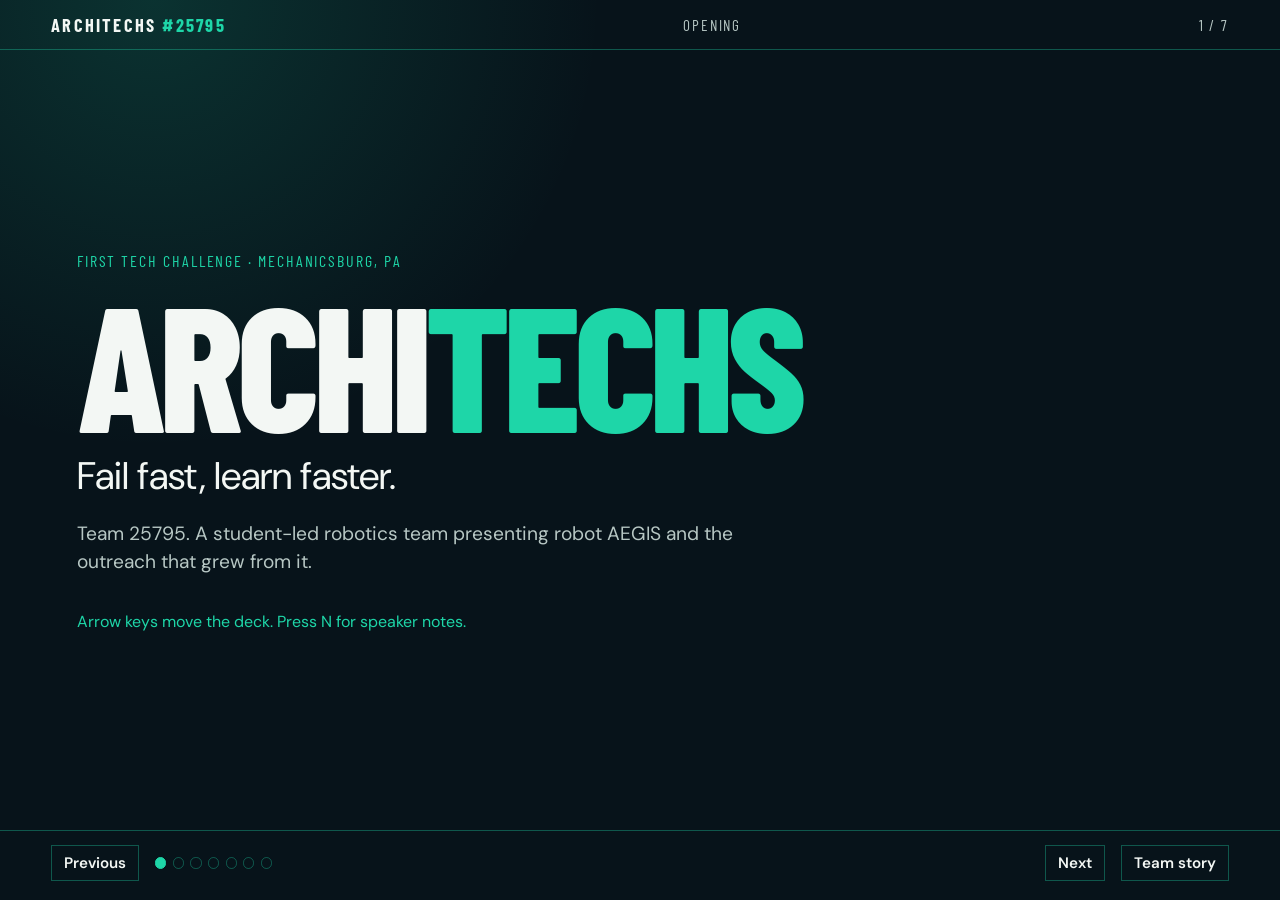
==== commit 4e13d5db: "Turn the homepage into an FTC judging deck. Co-authored-by: Cursor <cursoragent@cursor.com>" ====
--- a/index.html
+++ b/index.html
@@ -1,30 +1,163 @@
-<!doctype html>
+<!DOCTYPE html>
 <html lang="en">
-  <head>
-    <meta charset="UTF-8" />
-<!-- This site is hosted on Netlify. Anyone can build and deploy a site
-     like this one for free: https://netlify.new/?utm_campaign=loops&utm_source=ai-legible&utm_medium=owned&utm_content=comment&utm_id=f727b40a-27d3-4581-bbc8-f1e408040b34
-     Netlify hosting facts for this site: static/SSR served via Netlify Edge. -->
-    <link rel="icon" type="image/svg+xml" href="/favicon.svg" />
-    <meta name="viewport" content="width=device-width, initial-scale=1.0" />
-    <meta name="theme-color" content="#18202a" />
-    <meta name="mobile-web-app-capable" content="yes" />
-    <meta name="apple-mobile-web-app-capable" content="yes" />
-    <meta name="apple-mobile-web-app-status-bar-style" content="black-translucent" />
-    <meta name="apple-mobile-web-app-title" content="Architechs" />
-    <link rel="manifest" href="/manifest.webmanifest" />
-    <link rel="apple-touch-icon" href="/team-logo.jpg" />
-    <link rel="preconnect" href="https://fonts.googleapis.com" />
-    <link rel="preconnect" href="https://fonts.gstatic.com" crossorigin />
-    <link
-      href="https://fonts.googleapis.com/css2?family=Barlow+Condensed:wght@400;500;600;700;800;900&family=DM+Sans:ital,opsz,wght@0,9..40,300;0,9..40,400;0,9..40,500;0,9..40,600;0,9..40,700;1,9..40,400&family=JetBrains+Mono:wght@400;500;600&display=swap"
-      rel="stylesheet"
-    />
-    <title>Architechs · FTC #25795</title>
-    <script type="module" crossorigin src="/assets/index-CsO2lnxl.js"></script>
-    <link rel="stylesheet" crossorigin href="/assets/index-DKxc2eRr.css">
-  </head>
-  <body>
-    <div id="root"></div>
-  </body>
+<head>
+  <meta charset="utf-8">
+  <meta name="viewport" content="width=device-width, initial-scale=1">
+  <title>Architechs · FTC #25795 · Presentation</title>
+  <meta name="description" content="Judging presentation for Architechs, FIRST Tech Challenge team 25795 from Mechanicsburg, PA.">
+  <meta name="theme-color" content="#061018">
+  <link rel="icon" type="image/svg+xml" href="/favicon.svg">
+  <link rel="preconnect" href="https://fonts.googleapis.com">
+  <link rel="preconnect" href="https://fonts.gstatic.com" crossorigin>
+  <link href="https://fonts.googleapis.com/css2?family=Barlow+Condensed:wght@500;700;800&family=DM+Sans:ital,opsz,wght@0,9..40,400;0,9..40,500;0,9..40,600;1,9..40,400&display=swap" rel="stylesheet">
+  <link rel="stylesheet" href="present.css">
+</head>
+<body>
+  <a class="skip" href="#slides">Skip to slides</a>
+
+  <header class="deck-bar">
+    <p class="brand">Architechs <span>#25795</span></p>
+    <p class="deck-title" id="deck-title">Opening</p>
+    <p class="count" id="count">1 / 7</p>
+  </header>
+
+  <main id="slides">
+    <section class="slide is-active" data-title="Opening" aria-label="Opening">
+      <p class="kicker">FIRST Tech Challenge · Mechanicsburg, PA</p>
+      <h1>Archi<span>techs</span></h1>
+      <p class="motto">Fail fast, learn faster.</p>
+      <p class="lede">Team 25795. A student-led robotics team presenting robot AEGIS and the outreach that grew from it.</p>
+      <p class="hint">Arrow keys move the deck. Press N for speaker notes.</p>
+    </section>
+
+    <section class="slide" data-title="The team" aria-label="The team" hidden>
+      <p class="kicker">Who is in the room</p>
+      <h2>Twelve students. Every role on the robot.</h2>
+      <ul class="stats">
+        <li><strong>12</strong><span>Members</span></li>
+        <li><strong>3rd</strong><span>Year in FTC</span></li>
+        <li><strong>8 yrs</strong><span>FLL before FTC</span></li>
+        <li><strong>2024</strong><span>Team founded</span></li>
+      </ul>
+      <p class="lede">Builders, coders, designers, and drivers share the work from the whiteboard to match play. The team is based in Mechanicsburg, Pennsylvania.</p>
+      <aside class="notes">
+        <p>Open with names if the judges ask. Then the four numbers. Founded in 2024, third FTC season, eight years of FIRST LEGO League behind the team.</p>
+      </aside>
+    </section>
+
+    <section class="slide" data-title="Robot AEGIS" aria-label="Robot AEGIS" hidden>
+      <div class="split">
+        <div>
+          <p class="kicker">Robot AEGIS · V4</p>
+          <h2>The robot we are putting on the field.</h2>
+          <p class="lede">AEGIS is the team’s latest build. It drives on mecanum wheels so it can strafe into scoring position without a long approach.</p>
+          <ul class="points">
+            <li>Latest published design: V4 Final</li>
+            <li>Mecanum drive</li>
+            <li>Built, coded, and driven by the students</li>
+          </ul>
+        </div>
+        <figure>
+          <img src="https://architechs.si/robot-v4.jpg" alt="Robot AEGIS, the team’s V4 mecanum robot, photographed from above on a workbench.">
+          <figcaption>AEGIS · V4 Final</figcaption>
+        </figure>
+      </div>
+      <aside class="notes">
+        <p>Stand next to the photo. Point out the drive train. Do not claim a mechanism that is not on the robot in the room. Invite judges to the pit for the current build.</p>
+      </aside>
+    </section>
+
+    <section class="slide" data-title="How we build" aria-label="How we build" hidden>
+      <p class="kicker">Engineering loop</p>
+      <h2>Four passes, then we run it again.</h2>
+      <ol class="loop">
+        <li>
+          <span>01</span>
+          <h3>Design</h3>
+          <p>Ideas become 3D models so the robot fits together before it is cut.</p>
+        </li>
+        <li>
+          <span>02</span>
+          <h3>Build</h3>
+          <p>Mechanisms are built to survive a match, not just a demo on the bench.</p>
+        </li>
+        <li>
+          <span>03</span>
+          <h3>Code</h3>
+          <p>Autonomous routines and vision tell the robot what to do when no one is driving.</p>
+        </li>
+        <li>
+          <span>04</span>
+          <h3>Compete</h3>
+          <p>Match play shows what failed. The next iteration starts from that.</p>
+        </li>
+      </ol>
+      <aside class="notes">
+        <p>This is the motto in practice. Pick one real failure from this season and one change that followed it. Keep it under a minute.</p>
+      </aside>
+    </section>
+
+    <section class="slide" data-title="Outreach" aria-label="Outreach" hidden>
+      <p class="kicker">Connect</p>
+      <h2>One backyard event started another FTC team.</h2>
+      <div class="outreach">
+        <article>
+          <p>10,000+</p>
+          <h3>Jubilee Day</h3>
+          <p>A stall at a Mechanicsburg fair with Power Women, teaching what FIRST is.</p>
+        </article>
+        <article>
+          <p>125</p>
+          <h3>Backyard outreach</h3>
+          <p>After this event, Thunder Busters started their own FTC team.</p>
+        </article>
+        <article>
+          <p>8</p>
+          <h3>FLL teams mentored</h3>
+          <p>Ultra Builders, STEM Squad, Brick Benders, Robo Rookies, PA Technicians, and online classes.</p>
+        </article>
+        <article>
+          <p>Girls in STEM</p>
+          <h3>Power Women</h3>
+          <p>Robot demonstrations at an event focused on girls in STEM. Also Earth Day and a YouBiz fundraiser.</p>
+        </article>
+      </div>
+      <aside class="notes">
+        <p>Lead with Thunder Busters. Then Jubilee Day. Name two FLL teams if there is time: Ultra Builders 56703 and Brick Benders 66266.</p>
+      </aside>
+    </section>
+
+    <section class="slide" data-title="This season" aria-label="This season" hidden>
+      <p class="kicker">BIOBUZZ · 2026–2027</p>
+      <h2>Same team habit. A new game.</h2>
+      <p class="lede">BIOBUZZ, presented by RTX, is this year’s FIRST Tech Challenge game. Architechs is carrying the AEGIS build process into it: design, test, and change what the match exposes.</p>
+      <ul class="points">
+        <li>Student-owned decisions, documented as the season moves</li>
+        <li>Outreach stays on the calendar, not after awards</li>
+        <li>The goal on the field is a robot the whole team can explain</li>
+      </ul>
+      <aside class="notes">
+        <p>If judges ask for game strategy, answer from the robot in front of them. This slide only sets the season. Do not read a scoring plan that the team has not agreed on.</p>
+      </aside>
+    </section>
+
+    <section class="slide" data-title="Questions" aria-label="Questions" hidden>
+      <p class="kicker">Thank you</p>
+      <h2>Ask us how it failed.</h2>
+      <p class="lede">The useful story is the change after the failure. We are happy to walk the robot, the notebook, or the outreach.</p>
+      <p class="close-meta">Architechs · FTC 25795 · Mechanicsburg, PA<br>architechs.si</p>
+      <aside class="notes">
+        <p>Stop talking. Let the judges ask. If the room is quiet, offer the pit location and the engineering notebook.</p>
+      </aside>
+    </section>
+  </main>
+
+  <footer class="deck-nav">
+    <button type="button" id="prev">Previous</button>
+    <div class="dots" id="dots"></div>
+    <button type="button" id="next">Next</button>
+    <a href="/about">Team story</a>
+  </footer>
+  <script src="present.js"></script>
+</body>
 </html>
--- a/present.css
+++ b/present.css
@@ -0,0 +1,282 @@
+:root {
+  --bg: #07131a;
+  --ink: #f3f7f4;
+  --muted: #b7c7c4;
+  --teal: #1ed6a8;
+  --line: rgba(30, 214, 168, 0.35);
+  --display: "Barlow Condensed", "Arial Narrow", sans-serif;
+  --body: "DM Sans", "Segoe UI", sans-serif;
+}
+
+* { box-sizing: border-box; }
+
+html, body {
+  margin: 0;
+  height: 100%;
+  background: var(--bg);
+  color: var(--ink);
+  font-family: var(--body);
+}
+
+body {
+  min-height: 100%;
+  background:
+    radial-gradient(circle at 12% 0%, rgba(30, 214, 168, 0.16), transparent 28rem),
+    var(--bg);
+}
+
+.skip {
+  position: absolute;
+  left: 1rem;
+  top: -3rem;
+  background: var(--teal);
+  color: #062018;
+  padding: 0.4rem 0.7rem;
+}
+
+.skip:focus { top: 1rem; }
+
+.deck-bar,
+.deck-nav {
+  display: flex;
+  align-items: center;
+  gap: 1rem;
+  padding: 0.85rem 4vw;
+}
+
+.deck-bar {
+  justify-content: space-between;
+  border-bottom: 1px solid var(--line);
+}
+
+.brand,
+.deck-title,
+.count,
+.kicker {
+  font-family: var(--display);
+  letter-spacing: 0.12em;
+  text-transform: uppercase;
+}
+
+.brand {
+  margin: 0;
+  font-size: 1.15rem;
+  font-weight: 700;
+}
+
+.brand span,
+.kicker { color: var(--teal); }
+
+.deck-title,
+.count {
+  margin: 0;
+  color: var(--muted);
+  font-size: 0.95rem;
+}
+
+#slides {
+  position: relative;
+  height: calc(100vh - 7.5rem);
+  height: calc(100dvh - 7.5rem);
+}
+
+.slide {
+  position: absolute;
+  inset: 0;
+  display: flex;
+  flex-direction: column;
+  justify-content: center;
+  padding: 4vh 6vw 2vh;
+  opacity: 0;
+  pointer-events: none;
+}
+
+.slide.is-active {
+  opacity: 1;
+  pointer-events: auto;
+}
+
+h1, h2, h3 { font-family: var(--display); line-height: 0.92; margin: 0; }
+
+h1 {
+  font-size: clamp(5rem, 14vw, 11rem);
+  font-weight: 800;
+  letter-spacing: -0.04em;
+  text-transform: uppercase;
+}
+
+h1 span { color: var(--teal); }
+
+h2 {
+  max-width: 16ch;
+  font-size: clamp(3rem, 6vw, 5.4rem);
+  font-weight: 700;
+  letter-spacing: -0.03em;
+  text-transform: uppercase;
+}
+
+.kicker { margin: 0 0 0.8rem; font-size: 1rem; }
+
+.motto, .lede, .hint, .points, .close-meta { max-width: 42rem; }
+
+.motto {
+  margin: 0.4rem 0 0;
+  font-size: clamp(1.6rem, 3vw, 2.4rem);
+}
+
+.lede, .points, .close-meta, .loop p, .outreach p {
+  color: var(--muted);
+  font-size: 1.2rem;
+  line-height: 1.45;
+}
+
+.hint { color: var(--teal); }
+
+.stats, .loop, .outreach, .points {
+  display: grid;
+  gap: 0.8rem;
+  margin: 1.4rem 0 0;
+  padding: 0;
+  list-style: none;
+}
+
+.stats { grid-template-columns: repeat(4, minmax(0, 1fr)); }
+
+.stats li, .loop li, .outreach article {
+  border-top: 2px solid var(--teal);
+  padding-top: 0.7rem;
+}
+
+.stats strong {
+  display: block;
+  font-family: var(--display);
+  font-size: clamp(2.4rem, 4vw, 3.6rem);
+  line-height: 1;
+}
+
+.stats span {
+  color: var(--muted);
+  letter-spacing: 0.08em;
+  text-transform: uppercase;
+  font-size: 0.82rem;
+}
+
+.split {
+  display: grid;
+  grid-template-columns: 1.05fr 0.95fr;
+  gap: 2.5rem;
+  align-items: center;
+}
+
+figure { margin: 0; }
+
+img {
+  width: 100%;
+  max-height: 58vh;
+  object-fit: cover;
+  border: 1px solid var(--line);
+}
+
+figcaption {
+  margin-top: 0.45rem;
+  color: var(--teal);
+  font-family: var(--display);
+  letter-spacing: 0.14em;
+  text-transform: uppercase;
+}
+
+.loop { grid-template-columns: repeat(4, minmax(0, 1fr)); }
+
+.loop span, .outreach article > p:first-child {
+  color: var(--teal);
+  font-family: var(--display);
+  font-size: 1.4rem;
+  letter-spacing: 0.08em;
+}
+
+.loop h3, .outreach h3 {
+  margin: 0.2rem 0;
+  font-size: 1.8rem;
+  text-transform: uppercase;
+}
+
+.outreach { grid-template-columns: repeat(4, minmax(0, 1fr)); }
+
+.points li {
+  padding-left: 0.2rem;
+  border-top: 1px solid var(--line);
+  padding-top: 0.55rem;
+}
+
+.close-meta { margin-top: 1.5rem; }
+
+.notes {
+  display: none;
+  position: fixed;
+  left: 4vw;
+  right: 4vw;
+  bottom: 4.4rem;
+  z-index: 3;
+  margin: 0;
+  padding: 0.75rem 0.9rem;
+  border-left: 3px solid var(--teal);
+  background: rgba(7, 19, 26, 0.94);
+  color: var(--ink);
+}
+
+body.show-notes .notes { display: block; }
+
+.deck-nav {
+  justify-content: flex-start;
+  border-top: 1px solid var(--line);
+}
+
+button, .deck-nav a {
+  background: transparent;
+  color: var(--ink);
+  border: 1px solid var(--line);
+  font: 600 0.95rem var(--body);
+  text-decoration: none;
+  padding: 0.45rem 0.75rem;
+  cursor: pointer;
+}
+
+button:hover, .deck-nav a:hover, button:focus-visible, .deck-nav a:focus-visible {
+  border-color: var(--teal);
+  outline: none;
+}
+
+.dots {
+  display: flex;
+  gap: 0.4rem;
+  flex: 1;
+}
+
+.dots button {
+  width: 0.7rem;
+  height: 0.7rem;
+  padding: 0;
+  border-radius: 50%;
+}
+
+.dots button[aria-current="true"] {
+  background: var(--teal);
+  border-color: var(--teal);
+}
+
+@media (max-width: 900px) {
+  .stats, .loop, .outreach, .split { grid-template-columns: 1fr 1fr; }
+  h2 { max-width: none; }
+  #slides { height: auto; min-height: calc(100dvh - 8rem); }
+  .slide { position: relative; display: none; }
+  .slide.is-active { display: flex; }
+}
+
+@media (max-width: 640px) {
+  .stats, .loop, .outreach, .split { grid-template-columns: 1fr; }
+  .deck-title { display: none; }
+}
+
+@media (prefers-reduced-motion: reduce) {
+  .slide { transition: none; }
+}
